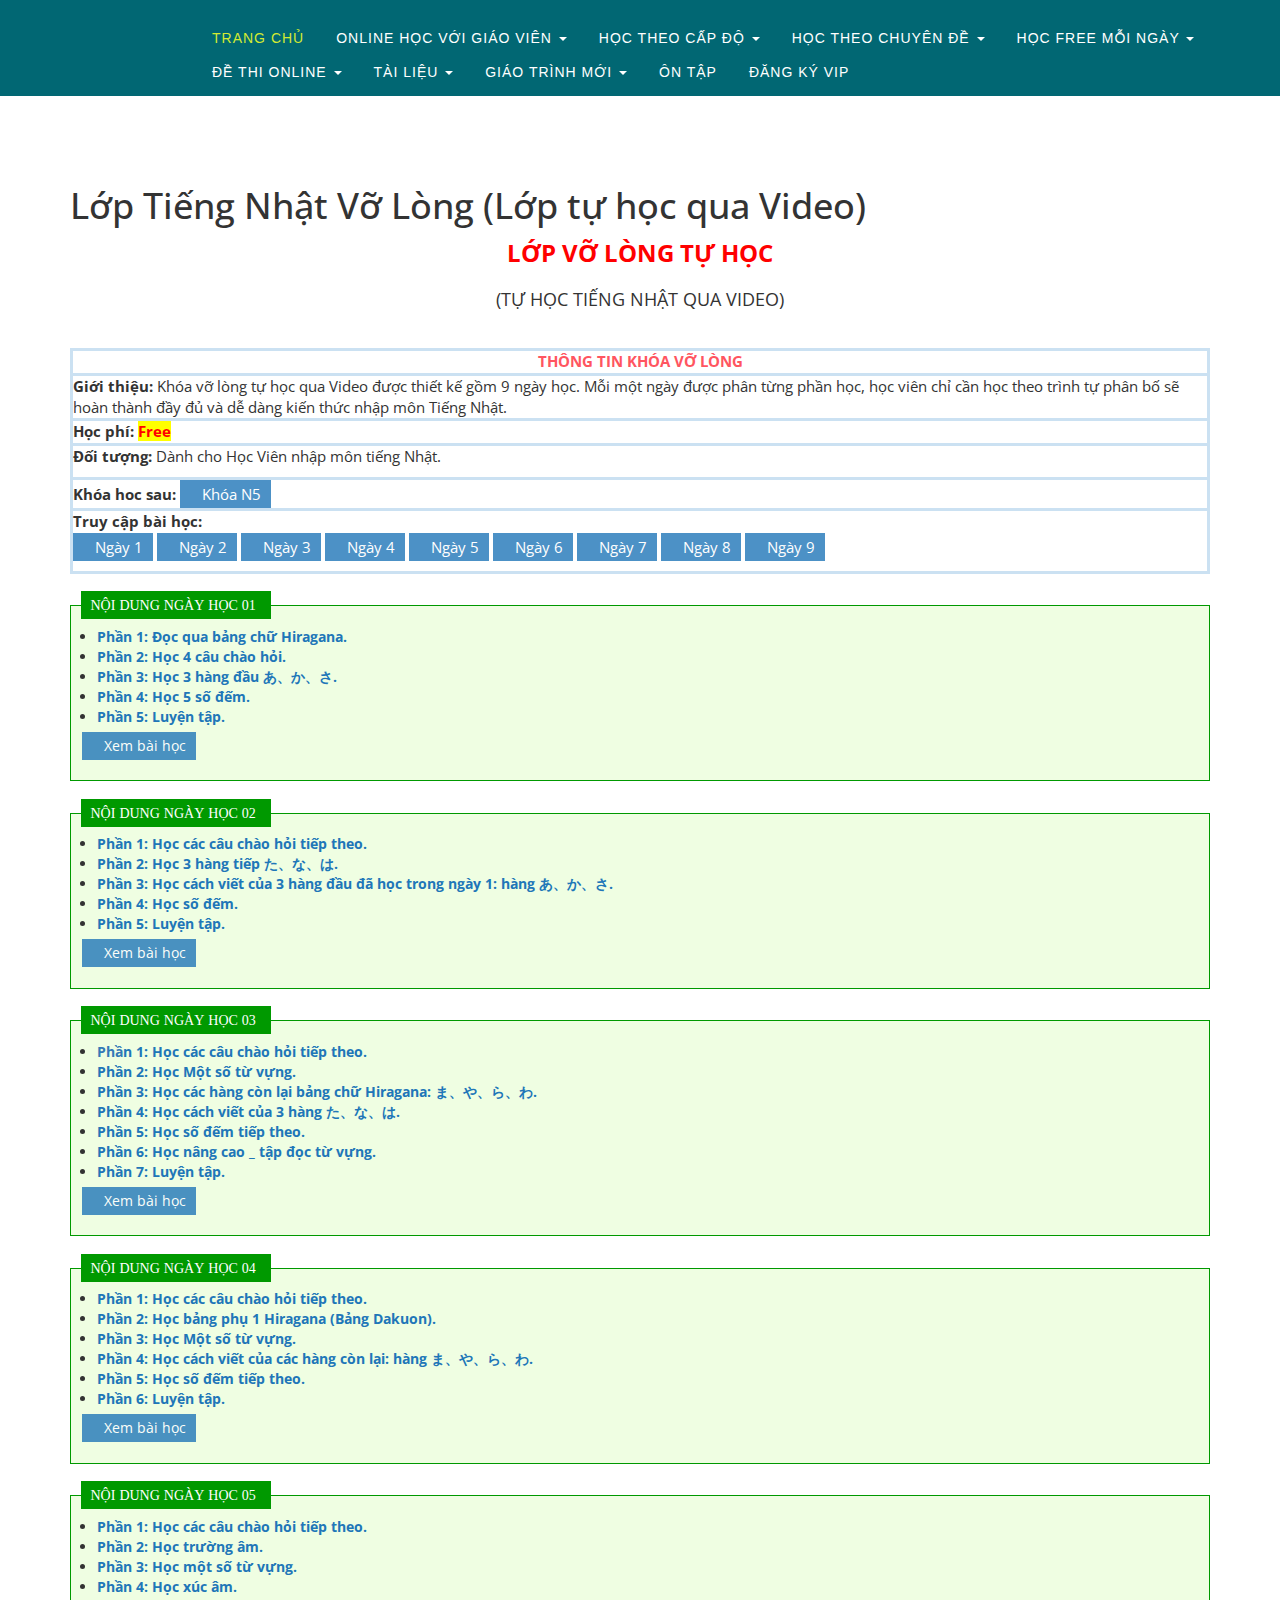
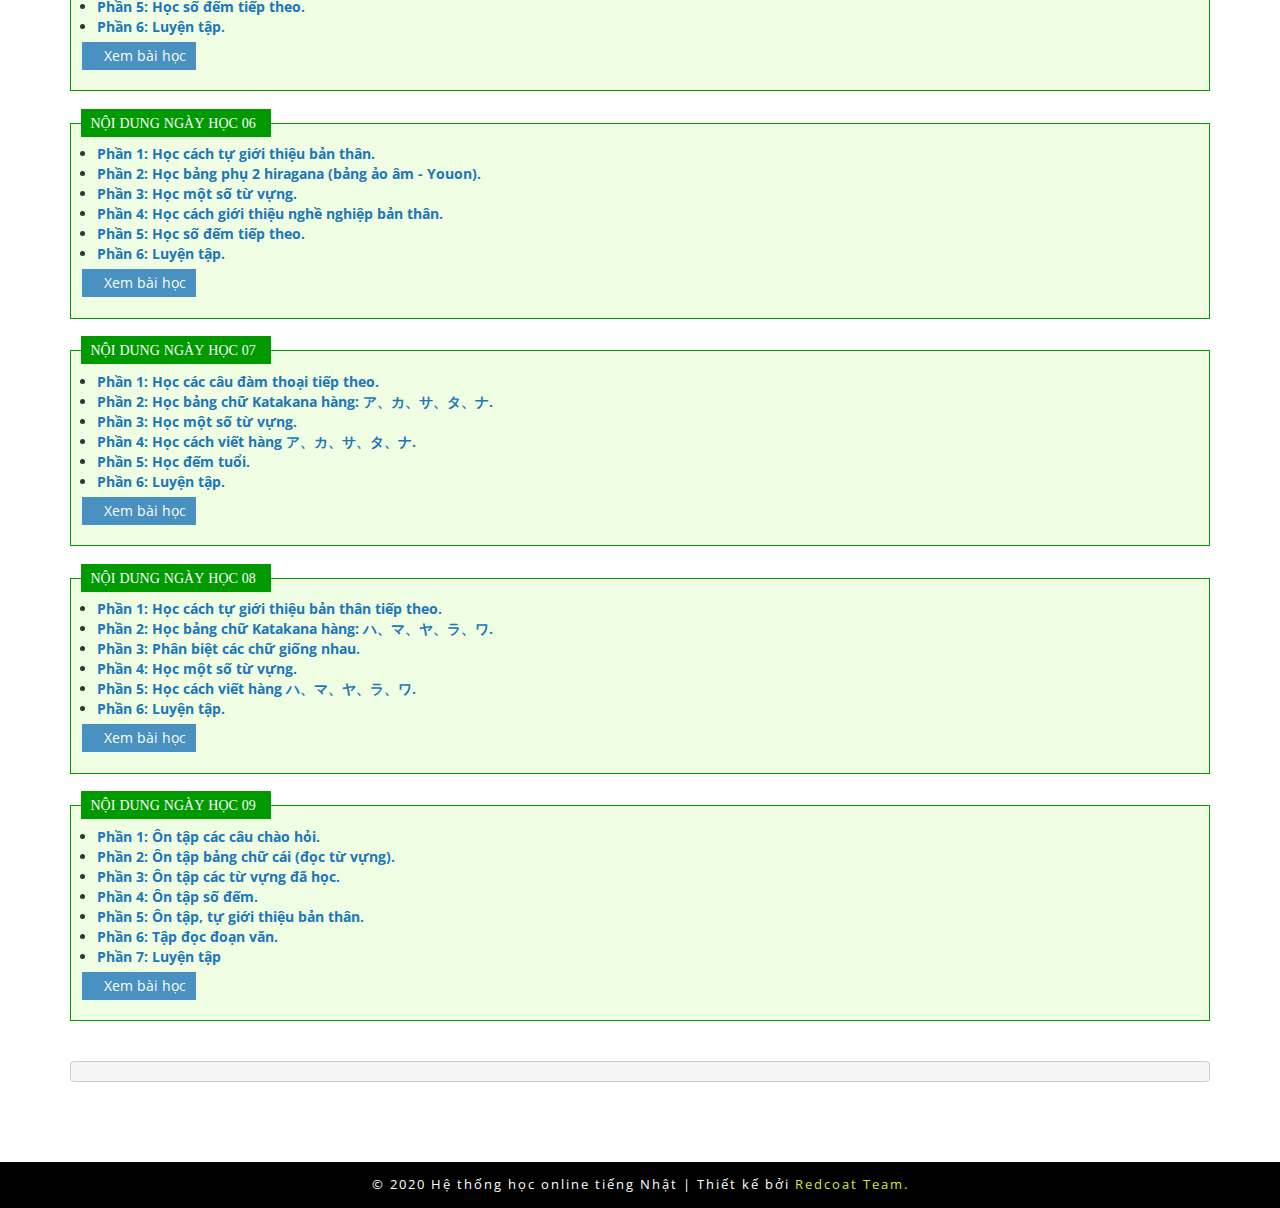
==== cap-do.html @ 09a227a4 "first update" ====
<!DOCTYPE html>
<html lang="en">
<head>
    <title>Website học tiếng nhật</title>
    <!-- Meta tag Keywords -->
    <meta name="viewport" content="width=device-width, initial-scale=1">
    <meta http-equiv="Content-Type" content="text/html; charset=utf-8" />
    <meta name="keywords" content="Enlightenment Responsive web template, Bootstrap Web Templates, Flat Web Templates, Android Compatible web template,
Smartphone Compatible web template, free webdesigns for Nokia, Samsung, LG, SonyEricsson, Motorola web design" />
    <script type="application/x-javascript"> addEventListener("load", function() { setTimeout(hideURLbar, 0); }, false);
    function hideURLbar(){ window.scrollTo(0,1); } </script>
    <!--// Meta tag Keywords -->
    <!-- css files -->
    <link href="css/bootstrap.min.css" rel="stylesheet" type="text/css" media="all">
    <link href="css/font-awesome.min.css" rel="stylesheet" type="text/css" media="all">
    <link href="css/simpleLightbox.css" rel="stylesheet" type="text/css" />
    <link href="css/style.css" rel="stylesheet" type="text/css" media="all">
    <!-- //css files -->
    <!-- js -->
    <script type="text/javascript" src="js/jquery-2.1.4.min.js"></script>
    <script type="text/javascript" src="js/bootstrap-3.1.1.min.js"></script>
    <!-- //js -->

    <!-- online-fonts -->
    <link href="//fonts.googleapis.com/css?family=Open+Sans+Condensed:300,300i,700" rel="stylesheet">
    <link href="//fonts.googleapis.com/css?family=Open+Sans:300,300i,400,400i,600,600i,700,700i,800,800i" rel="stylesheet">
    <!--// online-fonts -->
</head>
<body>
<!--header-banner-section-starts-here -->
<section class="header-banner">
    <div class="header">
        <nav class="navbar navbar-default">
            <!-- Collect the nav links, forms, and other content for toggling -->
            <div class="collapse navbar-collapse" id="bs-example-navbar-collapse-1">
                <nav>
                    <ul class="nav navbar-nav">
                        <li class="active">
                            <a data-toggle="dropdown" href="">Trang chủ</a>
                        </li>
                        <li>
                            <a data-toggle="dropdown" href="">Online học với giáo viên <span class="caret"></span></a>
                            <ul class="dropdown-menu">
                                <li><a href="hoc-online.html">Lớp N5 vơí giáo viên</a></li>
                                <li><a href="hoc-online.html">Lớp N4 vơí giáo viên</a></li>
                                <li><a href="hoc-online.html">Lớp N3 vơí giáo viên</a></li>
                                <li><a href="hoc-online.html">Lớp N2 vơí giáo viên</a></li>
                                <li><a href="hoc-online.html">Lớp N1 vơí giáo viên</a></li>
                            </ul>
                        </li>
                        <li>
                            <a data-toggle="dropdown" href="">Học theo cấp độ <span class="caret"></span></a>
                            <ul class="dropdown-menu">
                                <li><a href="cap-do.html">Cấp độ N5</a></li>
                                <li><a href="cap-do.html">Cấp độ N4</a></li>
                                <li><a href="cap-do.html">Cấp độ N3</a></li>
                                <li><a href="cap-do.html">Cấp độ N2</a></li>
                                <li><a href="cap-do.html">Cấp độ N1</a></li>
                            </ul>
                        </li>
                        <li>
                            <a data-toggle="dropdown" href="">Học theo chuyên đề <span class="caret"></span></a>
                            <ul class="dropdown-menu">
                                <li><a href="chuyen-de.html">Bộ cơ bản với Hán Tự 800</a></li>
                                <li><a href="chuyen-de.html">Hán tự N5</a></li>
                                <li><a href="chuyen-de.html">Hán tự N4</a></li>
                                <li><a href="chuyen-de.html">Hán tự N3</a></li>
                                <li><a href="chuyen-de.html">Hán tự N2</a></li>
                                <li><a href="chuyen-de.html">Hán tự N1</a></li>
                                <li><a href="chuyen-de.html">Hán tự nâng cao</a></li>
                            </ul>
                        </li>
                        <li>
                            <a data-toggle="dropdown" href="">Học free mỗi ngày <span class="caret"></span></a>
                            <ul class="dropdown-menu">
                                <li><a href="hoc-free.html">Giới thiệu</a></li>
                                <li><a href="hoc-free.html">30 phút Dokkai N3</a></li>
                                <li><a href="hoc-free.html">15 phút giải N4 mỗi ngày</a></li>
                            </ul>
                        </li>
                        <li>
                            <a data-toggle="dropdown" href="">Đề thi online <span class="caret"></span></a>
                            <ul class="dropdown-menu">
                                <li><a href="de-thi-online.html">Đề luyện N5</a></li>
                                <li><a href="de-thi-online.html">Đề luyện N4</a></li>
                                <li><a href="de-thi-online.html">Đề luyện N3</a></li>
                                <li><a href="de-thi-online.html">Đề luyện N2</a></li>
                                <li><a href="de-thi-online.html">Đề luyện N1</a></li>
                            </ul>
                        </li>
                        <li>
                            <a data-toggle="dropdown" href="">Tài liệu <span class="caret"></span></a>
                            <ul class="dropdown-menu">
                                <li><a href="tai-lieu.html">Tài liệu tiếng Nhật</a></li>
                                <li><a href="tai-lieu.html">Font tiếng Nhật</a></li>
                            </ul>
                        </li>
                        <li>
                            <a data-toggle="dropdown" href="">Giáo trình mới <span class="caret"></span></a>
                            <ul class="dropdown-menu">
                                <li><a href="giao-trinh.html">Giáo trình mới N1</a></li>
                                <li><a href="giao-trinh.html">Giáo trình mới N2</a></li>
                                <li><a href="giao-trinh.html">Giáo trình mới N0</a></li>
                            </ul>
                        </li>
                        <li>
                            <a data-toggle="dropdown" href="on-tap.html">Ôn tập</a>
                        </li>
                        <li>
                            <a data-toggle="dropdown" href="dang-ky-vip.html">Đăng ký VIP</a>
                        </li>
                    </ul>
                </nav>
            </div>
            <div class="clearfix"> </div>
        </nav>
    </div>
</section>
<!--//header-banner-section-end-here -->
<!--about-section-starts-here -->
<section class="about" id="about">
    <div class="container">
        <div id="main-content-wrap">
            <div id="main-content" class="clearfix full">
                <div id="lession-wrapper" style="min-height: 420px;" class="">
                    <a id="restore" title="Chế độ bình thường" href="javascript:;" class="arc-control txt">
                        <span class="fa icon-resize-small"></span>
                    </a>
                    <div id="lession-cotent" class="clearfix">
                        <h1 id="arc-title"><span class="dark-red">Lớp Tiếng Nhật Vỡ Lòng (Lớp tự học qua Video)</span><span class="small-hide"></span></h1><div id="testReview">
                    </div>
                        <div id="infoMsg" style=" padding-right:28px; width:130px">
                            <span></span>
                            <a href="javascript:;" class="x-icon closeBox" rel="infoMsg" id="newMsgClose"></a>
                        </div>
                        <div id="newsInner"><p style="text-align: center;"></p><p style="text-align: center;"><strong><span style="font-size: x-large; color: #ff0000;">LỚP VỠ LÒNG TỰ HỌC </span></strong></p><p style="text-align: center;"><span style="font-size: large;">(TỰ HỌC TIẾNG NHẬT QUA VIDEO)</span><strong><span style="font-size: x-large; color: #ff0000;"><br></span></strong></p><p style="text-align: center;"></p><div class="divider divider8"></div><p></p><p style="text-align: center;"></p><table class="khung-full" style="width: 100%; font-size: 15px;" border="0"><tbody><tr><td style="color: #ff5560; font-weight: bold; width: 150px; text-align: center;">THÔNG TIN KHÓA VỠ LÒNG<br></td></tr><tr><td><strong>Giới thiệu: </strong>Khóa vỡ lòng tự học qua Video được thiết kế gồm 9 ngày học. Mỗi một ngày được phân từng phần học, học viên chỉ cần học theo trình tự phân bố sẽ hoàn thành đầy đủ và dễ dàng kiến thức nhập môn Tiếng Nhật.<strong> </strong></td></tr><tr><td><strong>Học phí: <span style="background-color: #ffff00; color: #ff0000;">Free</span></strong></td></tr><tr><td><p><strong>Đối tượng:</strong> Dành cho Học Viên nhập môn tiếng Nhật.</p></td></tr><tr><td><strong>Khóa hoc sau: </strong><a class="button button3 mo-tai-cho" href="50minnanewbai51danhsachmaunguphap-bai01-25n5.html"><span class="fa icon-book"></span>&nbsp;&nbsp;&nbsp;Khóa N5</a></td></tr><tr><td><strong>Truy cập bài học: </strong><p><a class="button button3 mo-tai-cho" href="volongngay01.html/0"><span class="fa icon-folder-open"></span>&nbsp;&nbsp;&nbsp;Ngày 1</a> <a class="button button3 mo-tai-cho" href="volongngay02.html/0"><span class="fa icon-folder-open"></span>&nbsp;&nbsp;&nbsp;Ngày 2</a> <a class="button button3 mo-tai-cho" href="volongngay03.html/0"><span class="fa icon-folder-open"></span>&nbsp;&nbsp;&nbsp;Ngày 3</a> <a class="button button3 mo-tai-cho" href="volongngay04.html/0"><span class="fa icon-folder-open"></span>&nbsp;&nbsp;&nbsp;Ngày 4</a> <a class="button button3 mo-tai-cho" href="volongngay05.html/0"><span class="fa icon-folder-open"></span>&nbsp;&nbsp;&nbsp;Ngày 5</a> <a class="button button3 mo-tai-cho" href="volongngay06.html/0"><span class="fa icon-folder-open"></span>&nbsp;&nbsp;&nbsp;Ngày 6</a> <a class="button button3 mo-tai-cho" href="volongngay07.html/0"><span class="fa icon-folder-open"></span>&nbsp;&nbsp;&nbsp;Ngày 7</a> <a class="button button3 mo-tai-cho" href="volongngay08.html/0"><span class="fa icon-folder-open"></span>&nbsp;&nbsp;&nbsp;Ngày 8</a> <a class="button button3 mo-tai-cho" href="volongngay09.html/0"><span class="fa icon-folder-open"></span>&nbsp;&nbsp;&nbsp;Ngày 9</a></p></td></tr></tbody></table><p></p><p></p><div class="khung-wrapper xanh" style="clear:both"><div class="khung-title"><span class="fa icon-book">NỘI DUNG NGÀY HỌC 01</span></div><div class="khung-content"><p></p><ul class="bullet6"><li><span style="color: #2076b8;"><strong>Phần 1: Đọc qua bảng chữ Hiragana.</strong></span></li><li><span style="color: #2076b8;"><strong>Phần 2: Học 4 câu chào hỏi.</strong></span></li><li><span style="color: #2076b8;"><strong>Phần 3: Học 3 hàng đầu あ、か、さ.</strong></span></li><li><span style="color: #2076b8;"><strong>Phần 4: Học 5 số đếm.</strong></span></li><li><span style="color: #2076b8;"><strong>Phần 5: Luyện tập.</strong></span></li></ul><p><a class="button button3 mo-tai-cho" href="volongngay01.html/0"><span class="fa icon-book"></span>&nbsp;&nbsp;&nbsp;Xem bài học</a></p><p></p></div></div><p></p><p></p><div class="khung-wrapper xanh" style="clear:both"><div class="khung-title"><span class="fa icon-book">NỘI DUNG NGÀY HỌC 02</span></div><div class="khung-content"><p></p><ul class="bullet6"><li><span style="color: #2076b8;"><strong>Phần 1: Học các câu chào hỏi tiếp theo.</strong></span></li><li><span style="color: #2076b8;"><strong>Phần 2: Học 3 hàng tiếp た、な、は.</strong></span></li><li><span style="color: #2076b8;"><strong>Phần 3: Học cách viết của 3 hàng đầu đã học trong ngày 1: hàng あ、か、さ.</strong></span></li><li><span style="color: #2076b8;"><strong>Phần 4: Học số đếm.</strong></span></li><li><span style="color: #2076b8;"><strong>Phần 5: Luyện tập.</strong></span></li></ul><p><a class="button button3 mo-tai-cho" href="volongngay02.html/0"><span class="fa icon-book"></span>&nbsp;&nbsp;&nbsp;Xem bài học</a></p><p></p></div></div><p></p><p></p><div class="khung-wrapper xanh" style="clear:both"><div class="khung-title"><span class="fa icon-book">NỘI DUNG NGÀY HỌC 03</span></div><div class="khung-content"><p></p><ul class="bullet6"><li><span style="color: #2076b8;"><strong><a title="Ngày 3_ Phần 1_Học 1 số câu đàm thoại tiếp theo." href="../ngay-3-phan-1hoc-1-so-cau-dam-thoai-tiep-theo.html" target="_blank">Phầ</a>n 1: Học các câu chào hỏi tiếp theo.</strong></span></li><li><span style="color: #2076b8;"><strong>Phần 2: Học Một số từ vựng.</strong></span></li><li><span style="color: #2076b8;"><strong>Phần 3: Học các hàng còn lại bảng chữ Hiragana: ま、や、ら、わ.</strong></span></li><li><span style="color: #2076b8;"><strong>Phần 4: Học cách viết của 3 hàng た、な、は.</strong></span></li><li><span style="color: #2076b8;"><strong>Phần 5: Học số đếm tiếp theo.</strong></span></li><li><span style="color: #2076b8;"><strong>Phần 6: Học nâng cao _ tập đọc từ vựng.</strong></span></li><li><span style="color: #2076b8;"><strong>Phần 7: Luyện tập.</strong></span></li></ul><p><a class="button button3 mo-tai-cho" href="volongngay03.html/0"><span class="fa icon-book"></span>&nbsp;&nbsp;&nbsp;Xem bài học</a></p><p></p></div></div><p></p><p></p><div class="khung-wrapper xanh" style="clear:both"><div class="khung-title"><span class="fa icon-book">NỘI DUNG NGÀY HỌC 04</span></div><div class="khung-content"><p></p><ul class="bullet6"><li><span style="color: #2076b8;"><strong>Phần 1: Học các câu chào hỏi tiếp theo.</strong></span></li><li><span style="color: #2076b8;"><strong>Phần 2: Học bảng phụ 1 Hiragana (Bảng Dakuon).</strong></span></li><li><span style="color: #2076b8;"><strong>Phần 3: Học Một số từ vựng.</strong></span></li><li><span style="color: #2076b8;"><strong>Phần 4: Học cách viết của các hàng còn lại: hàng ま、や、ら、わ.</strong></span></li><li><span style="color: #2076b8;"><strong>Phần 5: Học số đếm tiếp theo.</strong></span></li><li><span style="color: #2076b8;"><strong>Phần 6: Luyện tập.</strong></span></li></ul><p><a class="button button3 mo-tai-cho" href="volongngay04.html/0"><span class="fa icon-book"></span>&nbsp;&nbsp;&nbsp;Xem bài học</a></p><p></p></div></div><p></p><p></p><div class="khung-wrapper xanh" style="clear:both"><div class="khung-title"><span class="fa icon-book">NỘI DUNG NGÀY HỌC 05</span></div><div class="khung-content"><p></p><ul class="bullet6"><li><span style="color: #2076b8;"><strong>Phần 1: Học các câu chào hỏi tiếp theo.</strong></span></li><li><span style="color: #2076b8;"><strong>Phần 2: Học trường âm.</strong></span></li><li><span style="color: #2076b8;"><strong>Phần 3: Học một số từ vựng.</strong></span></li><li><span style="color: #2076b8;"><strong>Phần 4: Học xúc âm.</strong></span></li><li><span style="color: #2076b8;"><strong>Phần 5: Học số đếm tiếp theo.</strong></span></li><li><span style="color: #2076b8;"><strong>Phần 6: Luyện tập.</strong></span></li></ul><p><a class="button button3 mo-tai-cho" href="volongngay05.html/0"><span class="fa icon-book"></span>&nbsp;&nbsp;&nbsp;Xem bài học</a></p><p></p></div></div><p></p><p></p><div class="khung-wrapper xanh" style="clear:both"><div class="khung-title"><span class="fa icon-book">NỘI DUNG NGÀY HỌC 06</span></div><div class="khung-content"><p></p><ul class="bullet6"><li><span style="color: #2076b8;"><strong>Phần 1: Học cách tự giới thiệu bản thân.</strong></span></li><li><span style="color: #2076b8;"><strong>Phần 2: Học bảng phụ 2 hiragana (bảng ảo âm - Youon).</strong></span></li><li><span style="color: #2076b8;"><strong>Phần 3: Học một số từ vựng.</strong></span></li><li><span style="color: #2076b8;"><strong>Phần 4: Học cách giới thiệu nghề nghiệp bản thân.</strong></span></li><li><span style="color: #2076b8;"><strong>Phần 5: Học số đếm tiếp theo.</strong></span></li><li><span style="color: #2076b8;"><strong>Phần 6: Luyện tập.</strong></span></li></ul><p><a class="button button3 mo-tai-cho" href="volongngay06.html/0"><span class="fa icon-book"></span>&nbsp;&nbsp;&nbsp;Xem bài học</a></p><p></p></div></div><p></p><p></p><div class="khung-wrapper xanh" style="clear:both"><div class="khung-title"><span class="fa icon-book">NỘI DUNG NGÀY HỌC 07</span></div><div class="khung-content"><p></p><ul class="bullet6"><li><span style="color: #2076b8;"><strong>Phần 1: Học các câu đàm thoại tiếp theo.</strong></span></li><li><span style="color: #2076b8;"><strong>Phần 2: Học bảng chữ Katakana hàng: ア、カ、サ、タ、ナ.</strong></span></li><li><span style="color: #2076b8;"><strong>Phần 3: Học một số từ vựng.</strong></span></li><li><span style="color: #2076b8;"><strong>Phần 4: Học cách viết hàng ア、カ、サ、タ、ナ.</strong></span></li><li><span style="color: #2076b8;"><strong>Phần 5: Học đếm tuổi.</strong></span></li><li><span style="color: #2076b8;"><strong>Phần 6: Luyện tập.</strong></span></li></ul><p><a class="button button3 mo-tai-cho" href="volongngay07.html/0"><span class="fa icon-book"></span>&nbsp;&nbsp;&nbsp;Xem bài học</a></p><p></p></div></div><p></p><p></p><div class="khung-wrapper xanh" style="clear:both"><div class="khung-title"><span class="fa icon-book">NỘI DUNG NGÀY HỌC 08</span></div><div class="khung-content"><p></p><ul class="bullet6"><li><span style="color: #2076b8;"><strong>Phần 1: Học cách tự giới thiệu bản thân tiếp theo.</strong></span></li><li><span style="color: #2076b8;"><strong>Phần 2: Học bảng chữ Katakana hàng: ハ、マ、ヤ、ラ、ワ.</strong></span></li><li><span style="color: #2076b8;"><strong>Phần 3: Phân biệt các chữ giống nhau.</strong></span></li><li><span style="color: #2076b8;"><strong>Phần 4: Học một số từ vựng.</strong></span></li><li><span style="color: #2076b8;"><strong>Phần 5: Học cách viết hàng ハ、マ、ヤ、ラ、ワ.</strong></span></li><li><span style="color: #2076b8;"><strong>Phần 6: Luyện tập.</strong></span></li></ul><p><a class="button button3 mo-tai-cho" href="volongngay08.html/0"><span class="fa icon-book"></span>&nbsp;&nbsp;&nbsp;Xem bài học</a></p><p></p></div></div><p></p><p></p><div class="khung-wrapper xanh" style="clear:both"><div class="khung-title"><span class="fa icon-book">NỘI DUNG NGÀY HỌC 09</span></div><div class="khung-content"><p></p><ul class="bullet6"><li><span style="color: #2076b8;"><strong>Phần 1: Ôn tập các câu chào hỏi.</strong></span></li><li><span style="color: #2076b8;"><strong>Phần 2: Ôn tập bảng chữ cái (đọc từ vựng).</strong></span></li><li><span style="color: #2076b8;"><strong>Phần 3: Ôn tập các từ vựng đã học.</strong></span></li><li><span style="color: #2076b8;"><strong>Phần 4: Ôn tập số đếm.</strong></span></li><li><span style="color: #2076b8;"><strong>Phần 5: Ôn tập, tự giới thiệu bản thân.</strong></span></li><li><span style="color: #2076b8;"><strong>Phần 6: Tập đọc đoạn văn.</strong></span></li><li><span style="color: #2076b8;"><strong>Phần 7: Luyện tập</strong></span></li></ul><p><a class="button button3 mo-tai-cho" href="volongngay09.html/0"><span class="fa icon-book"></span>&nbsp;&nbsp;&nbsp;Xem bài học</a></p><p></p></div></div><p></p><p></p><p></p><p style="text-align: center;"></p><p><strong> </strong></p><p></p><p style="text-align: left;"></p><div class="divider divider1"></div><p></p><p style="text-align: left;"></p><table border="0" style="width: 100%; min-height: 30px; font-size: 22px; font-weight: bold; color: #F25757; background-color: #ffffff;"></table>
                        <pre></pre>
            </div>
            </div>
        </div>
        </div>
    </div>
    </div>
</section>
<!--//about-section-end-here -->

<!--contacts-section-end-here -->
<footer class="copy-right-grids">
    <div class="container">
        <div class="copy-left">
            <p class="footer-gd">© 2020 Hệ thống học online tiếng Nhật | Thiết kế bởi <a href="https://w3layouts.com/" target="_blank">Redcoat Team.</a></p>
        </div>
    </div>
</footer>
<!-- start-smoth-scrolling -->
<script type="text/javascript" src="js/move-top.js"></script>
<script type="text/javascript" src="js/easing.js"></script>
<script type="text/javascript">
    jQuery(document).ready(function($) {
        $(".scroll").click(function(event){
            event.preventDefault();
            $('html,body').animate({scrollTop:$(this.hash).offset().top},1000);
        });
    });
</script>
<!-- start-smoth-scrolling -->
<!-- Slide-To-Top JavaScript (No-Need-To-Change) -->
<script type="text/javascript">
    $(document).ready(function() {
        var defaults = {
            containerID: 'toTop', // fading element id
            containerHoverID: 'toTopHover', // fading element hover id
            scrollSpeed: 100,
            easingType: 'linear'
        };
    });
</script>
<a href="#" id="toTop" style="display: block;"> <span id="toTopHover" style="opacity: 0;"> </span></a>
<!-- //Slide-To-Top JavaScript -->
<!-- jarallax scrolling -->
<script src="js/jarallax.js"></script>
<script src="js/SmoothScroll.min.js"></script>
<script type="text/javascript">
    /* init Jarallax */
    $('.jarallax').jarallax({
        speed: 0.5,
        imgWidth: 1366,
        imgHeight: 768
    })
</script>
<!-- //jarallax scrolling -->
<!-- smooth scrolling -->
<script type="text/javascript">
    $(document).ready(function() {
        /*
            var defaults = {
            containerID: 'toTop', // fading element id
            containerHoverID: 'toTopHover', // fading element hover id
            scrollSpeed: 1200,
            easingType: 'linear'
            };
        */
        $().UItoTop({ easingType: 'easeOutQuart' });
    });
</script>
<!-- //smooth scrolling -->
<style lang="scss" scoped>
    .divider8 {
        background-image: url(../images/layout/dividers/8.png);
        height: 14px;
    }
    .khung-base, .khung-full, .khung-hoithoai, .khung-listhantu, .khungHanTu, .khungHanTu6C, .khungNote2C, .khungTuVung6C, .khunghantu_thugon, .td_ht1, .td_ht2 {
        border-width: 1px 1px 0 0;
        margin-bottom: 15px;
    }
    .khung-base, .khung-base td, .khung-full, .khung-full td, .khung-full th, .khung-hoithoai, .khung-hoithoai td, .khung-listhantu, .khung-listhantu td, .khung-ngang, .khung-ngang td, .khungHanTu, .khungHanTu td, .khungHanTu6C, .khungHanTu6C td, .khungNote2C, .khungNote2C td, .khungNote2C th, .khungTuVung6C, .khungTuVung6C td, .khunghantu_thugon, .khunghantu_thugon td, .td_ht1, .td_ht1 td, .td_ht2, .td_ht2 td, .td_ht2 th, khung2 th {
        border-color: #cbe1f2;
        border-style: solid;
    }
    .button.button3 {
        opacity: .8;
    }
    .button {
        height: 28px;
        line-height: 28px;
        display: inline-block;
        padding: 0 10px;
        background: #2076b8;
        color: #fff;
    }
    table {
        border-spacing: 0;
        border-collapse: collapse;
    }
    tbody {
        display: table-row-group;
        vertical-align: middle;
        border-color: inherit;
    }
    .khung-wrapper.xanh .khung-title {
        background: #090;
    }
    .khung-title {
        background: #444;
        color: #fff;
        position: absolute;
        left: .75em;
        top: -1em;
        height: 2em;
        line-height: 2em;
        padding: 0 10px;
        padding-right: 15px;
        font-weight: 700;
        display: block;
    }
    .khung-wrapper {
        position: relative;
        display: block;
    }
    .khung-wrapper.xanh .khung-content {
        border-color: #090;
        background: #effee2;
    }
    .khung-content {
        padding: .75em;
        border: .075em solid #666;
        margin-top: 2.25em;
        display: block;
    }

    .khung-content ul {
        margin: 5px 0;
        padding: 0;
        padding-left: 15px;
    }
    #lession-wrapper {
        /*border: 1px solid #2076b8;*/
    }
</style>
</body>
</html>
---- css/simpleLightbox.css ----
.slbOverlay, .slbWrapOuter, .slbWrap {
  position: fixed;
  top: 0;
  right: 0;
  bottom: 0;
  left: 0;
}

.slbOverlay {
  overflow: hidden;
  z-index: 2000;
  background-color: #000;
  opacity: 0.7;
  filter: alpha(opacity=70);
  -webkit-animation: slbOverlay 0.5s;
  -moz-animation: slbOverlay 0.5s;
  animation: slbOverlay 0.5s;
}

.slbWrapOuter {
  overflow-x: hidden;
  overflow-y: auto;
  z-index: 2010;
}

.slbWrap {
  position: absolute;
  text-align: center;
}
.slbWrap:before {
  content: "";
  display: inline-block;
  height: 100%;
  vertical-align: middle;
}

.slbContentOuter {
  position: relative;
  display: inline-block;
  vertical-align: middle;
  margin: 0px auto;
  padding: 0 1em;
  box-sizing: border-box;
  z-index: 2020;
  text-align: left;
  max-width: 100%;
}
.slbContentEl .slbContentOuter {
  padding: 5em 1em;
}

.slbContent {
  position: relative;
}
.slbContentEl .slbContent {
  -webkit-animation: slbEnter 0.3s;
  -moz-animation: slbEnter 0.3s;
  animation: slbEnter 0.3s;
  background-color: #fff;
  box-shadow: 0 0.2em 1em rgba(0, 0, 0, 0.4);
}

.slbImageWrap {
  -webkit-animation: slbEnter 0.3s;
  -moz-animation: slbEnter 0.3s;
  animation: slbEnter 0.3s;
  position: relative;
}
.slbImageWrap:after {
  content: "";
  position: absolute;
  left: 0;
  right: 0;
  top: 3em;
  bottom: 3em;
  display: block;
  z-index: -1;
  box-shadow: 0 0.2em 1em rgba(0, 0, 0, 0.6);
}

.slbImage {
  width: auto;
  max-width: 100%;
  height: auto;
  display: block;
  line-height: 0;
  box-sizing: border-box;
  padding: 3em 0;
  margin: 0 auto;
}

.slbCaption {
  font-size: 1.4em;
  position: absolute;
  left: 0;
  right: 0;
  top: 100%;
  margin-top: -1.07143em;
  line-height: 1.4;
  color: #fff;
  text-align: center;
}

.slbCloseBtn, .slbArrow {
  margin: 0;
  padding: 0;
  border: 0;
  cursor: pointer;
  background: none;
}
.slbCloseBtn::-moz-focus-inner, .slbArrow::-moz-focus-inner {
  padding: 0;
  border: 0;
}
.slbCloseBtn:hover, .slbArrow:hover {
  opacity: 0.5;
}
.slbCloseBtn:active, .slbArrow:active {
  opacity: 0.8;
}

.slbCloseBtn {
  font-size: 3em;
  width: 1.66667em;
  height: 1.66667em;
  line-height: 1.66667em;
  position: fixed;
  right: 0;
  top: 0;
  color: #fff;
  color: rgba(255, 255, 255, 0.7);
  text-align: center;
}
.slbContentEl .slbCloseBtn {
  position: absolute;
  right: -0.33333em;
  top: 0em;
}

.slbLoading {
  font-size: 1.4em;
  color: #fff;
  color: rgba(255, 255, 255, 0.9);
}

.slbArrows {
  position: fixed;
  top: 50%;
  left: 0;
  right: 0;
}

.slbArrow {
  position: absolute;
  top: 50%;
  margin-top: -5em;
  width: 5em;
  height: 10em;
  opacity: 0.7;
  text-indent: -999em;
  overflow: hidden;
}
.slbArrow:before {
  content: "";
  position: absolute;
  top: 50%;
  left: 50%;
  margin: -0.8em 0 0 -0.8em;
  border: 0.8em solid transparent;
}
.slbArrow.next {
  right: 0;
}
.slbArrow.next:before {
  border-left-color: #fff;
}
.slbArrow.prev {
  left: 0;
}
.slbArrow.prev:before {
  border-right-color: #fff;
}

.slbIframeCont {
  width: 80em;
  height: 0;
  overflow: hidden;
  padding-top: 56.25%;
}

.slbIframe {
  position: absolute;
  top: 0;
  left: 0;
  width: 100%;
  height: 100%;
  box-shadow: 0 0.2em 1em rgba(0, 0, 0, 0.6);
  background: #000;
}

@-webkit-keyframes slbOverlay {
  from {
    opacity: 0;
  }
  to {
    opacity: 0.7;
  }
}
@-moz-keyframes slbOverlay {
  from {
    opacity: 0;
  }
  to {
    opacity: 0.7;
  }
}
@keyframes slbOverlay {
  from {
    opacity: 0;
  }
  to {
    opacity: 0.7;
  }
}
@-webkit-keyframes slbEnter {
  from {
    opacity: 0.5;
    -webkit-transform: translate3d(0, -1em, 0);
  }
  to {
    opacity: 1;
    -webkit-transform: translate3d(0, 0, 0);
  }
}
@-moz-keyframes slbEnter {
  from {
    opacity: 0.5;
    -moz-transform: translate3d(0, -1em, 0);
  }
  to {
    opacity: 1;
    -moz-transform: translate3d(0, 0, 0);
  }
}
@keyframes slbEnter {
  from {
    opacity: 0.5;
    -webkit-transform: translate3d(0, -1em, 0);
    -moz-transform: translate3d(0, -1em, 0);
    -ms-transform: translate3d(0, -1em, 0);
    -o-transform: translate3d(0, -1em, 0);
    transform: translate3d(0, -1em, 0);
  }
  to {
    opacity: 1;
    -webkit-transform: translate3d(0, 0, 0);
    -moz-transform: translate3d(0, 0, 0);
    -ms-transform: translate3d(0, 0, 0);
    -o-transform: translate3d(0, 0, 0);
    transform: translate3d(0, 0, 0);
  }
}
@media (max-width: 640px){
	.slbCaption {
		font-size: 1.2em;
	}
}
---- css/style.css ----
/*--
Author: W3layouts
Author URL: http://w3layouts.com
License: Creative Commons Attribution 3.0 Unported
License URL: http://creativecommons.org/licenses/by/3.0/
--*/
/*--header--*/
h1,h2,h3,h4,h5,h6{
	margin:0;
	font-family: 'Open Sans Condensed', sans-serif;
}
body {
	font-family: 'Open Sans', sans-serif;
}
ul ,ol {
	 padding:0;
}
img {
	width:100%;
	height:100%;
}
.header-banner {
	background:#016773;
	    position: relative;
}
/*-- header --*/
/*-- nav --*/
.header {
    padding: 1em 0;
}
.navbar-default {
    background: none;
    border: none;
}
.navbar {
    margin-bottom: 0;
    padding: 0em 0 0;
}
.navbar-brand {
    padding: 0;
    font-size: 1em;
    line-height: 45px;
    text-transform: capitalize;
   
    font-family: 'Open Sans', sans-serif;
}
.navbar-brand span {
    color: #d2ea32;
    display: inline-block;
}
.navbar-default .navbar-brand,.navbar-default .navbar-brand:hover, .navbar-default .navbar-brand:focus {
    color:#fff;
}
.navbar-default .navbar-nav > .active > a, .navbar-default .navbar-nav > .active > a:hover, .navbar-default .navbar-nav > .active > a:focus {
    color:#d2ea32;
    background: none;
}
.navbar-nav > li > a {
	padding:14px 16px 0;
    text-transform: uppercase;
}
.navbar-default .navbar-nav > li > a {
    color:#fff;
	    letter-spacing: 1px;
}
.navbar-collapse {
    padding: 0;
    border-top: none;
    box-shadow: none;
}
.navbar-default .navbar-collapse, .navbar-default .navbar-form {
    border: none;
}
.navbar-right {
    float: none !important;
    margin-right: 0;
    margin-left: 0em;
}
.navbar-nav {
	margin:0 0 0 14em;
}
.navbar-default .navbar-nav > li > a:hover, .navbar-default .navbar-nav > li > a:focus {
    color:#d2ea32;
}
.nav > li > a,.agile_short_dropdown li a {
	font-family: 'Varela Round', sans-serif;
}
.w3_agile_login{
	float:right;
}
.w3_agile_login a i {
    color: #fff;
    font-size: 1.5em;
    margin-top: 0.5em;
}
.navbar-default .navbar-nav > .open > a, .navbar-default .navbar-nav > .open > a:hover, .navbar-default .navbar-nav > .open > a:focus {
    color: #fff;
    background-color: transparent;
}
.navbar-default .navbar-nav > .active.open > a{
	color: #d2ea32;
}
/* Effect 13: three circles */
.cl-effect-13 ul li a {
	-webkit-transition: color 0.3s;
	-moz-transition: color 0.3s;
	transition: color 0.3s;
}
.cl-effect-13 ul li a::before {
	position: absolute;
	top:75%;
	left: 50%;
	color: transparent;
	content: '.';
	text-shadow: 0 0 transparent;
	font-size:2em;
	-webkit-transition: text-shadow 0.3s, color 0.3s;
	-moz-transition: text-shadow 0.3s, color 0.3s;
	transition: text-shadow 0.3s, color 0.3s;
	-webkit-transform: translateX(-50%);
	-moz-transform: translateX(-50%);
	transform: translateX(-50%);
}
.cl-effect-13 ul li a:hover::before,
.cl-effect-13 ul li a:focus::before,ul.nav.navbar-nav li.active a::before{
	color: #fff;
	text-shadow: 10px 0 #fff, -10px 0 #fff;
}
/*-- //nav --*/
/*--search--*/
.search{
	display: inline-block;
    position: absolute;
    top: 0%;
    right: 0;
}
label.icon-search {
    color: #fff;
    cursor: pointer;
    margin: 8px 0 0 0;
    font-size: 1.5em;
}
.search_form{
  position:absolute;
  z-index:9999;
  right:0;
  top:15px;
  overflow: hidden;
  width: 20px;
  height:0px;
  background:#b1c51f;
  transition: height 0.2s ease-out 0.5s , top 0.2s ease-out 0.5s, padding 0.2s ease-out 0.5s, width 0.3s ease-out 0.2s;
  -webkit-transition: height 0.2s ease-out 0.5s , top 0.2s ease-out 0.5s, padding 0.2s ease-out 0.5s, width 0.3s ease-out 0.2s;
}
.search_form form{
/*-- w3layouts --*/
  opacity:0;
   transition:all 0.3s ease-out;
  -webkit-transition:all 0.3s ease-out;
}
.search_form input[type='text']{
	width: 443px;
    padding: 10px;
    outline: none;
    font-size: 14px;
    color:#212121;
    border: 1px solid #999;
    background: none;
}
.search_form input[type='submit']{
	width:32px;
	height:32px;
	outline:none;
	border:none;
	background: url(../images/search.png)no-repeat 0px 10px;
	display:inline-block;
}
.search_box{
  visibility: hidden;
}
.search_box:checked~.search_form{
    width: 500px;
    height: 70px;
    padding: 10px;
    top: 44px;
	transition: height 0.2s ease-out, top 0.2s ease-out, padding 0.2s ease-out, 0.3s width ease-out 0.2s;
	-webkit-transition: height 0.2s ease-out, top 0.2s ease-out, padding 0.2s ease-out, 0.3s width ease-out 0.2s;
}
.search_box:checked~.search_form form{
  opacity:1;
  transition:0.3s all ease-out 0.5s;
  -webkit-transition:0.3s all ease-out 0.5s;
}
label.icon-search span {
    top: 0.5em;
}
span.glyphicon.glyphicon-search:hover {
    transform: rotateY(360deg);
	-webkit-transform: rotateY(360deg);
  -o-transform: rotateY(360deg);
  -ms-transform: rotateY(360deg);
    transition: .5s all;
	-webkit-transition: .5s all;
  -o-transition: .5s all;
  -ms-transition: .5s all;
    color: #08daa2;
}
/*--//search--*/
/*--slide show--*/
.slideshow {
  width: 100%;
  height: 51em;
  position: relative;
  overflow: hidden;
}

.slideshow__contentWrap {
  width: 500px;
  position: absolute;
  left: 50%;
  top: 50%;
  transform: translate(-50%, -50%);
    -webkit-transform:translate(-50%, -50%);
  -o-transform:translate(-50%, -50%);
  -ms-transform:translate(-50%, -50%);
  z-index: 2;
  text-align: center;
}
.slideshow__container {
  display: block;
  list-style: none;
  position: relative;
  white-space: nowrap;
  height: 100%;
  width: 100%;
  padding: 0;
  margin: 0;
  font-size: 0;
}

.slideshow__item {
  display: inline-block;
  position: relative;
  width: 100%;
  height: 100%;
}

.slideshow__image {
  display: block;
  position: relative;
  height: auto;
  width: 100%;
  background-size: contain;
}

.slideshow__slidein {
  height: 100px;
  width: 350px;
  display: block;
  position: absolute;
  background-color: #000;
  top: 50%;
  transform: translateY(-50%);
  -webkit-transform:translateY(-50%);
  -o-transform:translateY(-50%);
  -ms-transform:translateY(-50%);
  margin: 0;
  overflow: hidden;
}

.slideshow__slidein img {
  display: block;
  position: absolute;
  top: 50%;
  transform: translateY(-50%);
  -webkit-transform:translateY(-50%);
  -o-transform:translateY(-50%);
  -ms-transform:translateY(-50%);
}
.slideshow__forward .slideshow__slidein {
  right: -350px;
  z-index: 2;
}

.slideshow__forward .slideshow__slidein .slideTitle {
  font-size: 1.5em;
  color: #fff;
  font-family: "Century Gothic", sans-serif;
  font-weight: 100;
  margin: 0;
  padding-left: 1em;
  position: relative;
  top: 50%;
  transform: translateY(-50%);
   -webkit-transform:translateY(-50%);
  -o-transform:translateY(-50%);
  -ms-transform:translateY(-50%);
  z-index: 11;
  margin-right: 300px;
  text-align: right;
}

.slideshow__forward .slideshow__block {
  position: absolute;
  display: block;
  top: 50%;
  transform: translateY(-50%);
   -webkit-transform:translateY(-50%);
  -o-transform:translateY(-50%);
  -ms-transform:translateY(-50%);
  height: 100px;
  width: 80px;
  right: 270px;
  opacity: 0;
  background-color: #fff;
  z-index: 2;
}

.slideshow__back .slideshow__slidein {
  left: -350px;
  z-index: 2;
}

.slideshow__back .slideshow__slidein .slideTitle {
  font-size: 1.5em;
  color: #fff;
  font-family: "Century Gothic", sans-serif;
  font-weight: 100;
  margin: 0;
  padding-right: 1em;
  float: right;
  position: relative;
  top: 50%;
  transform: translateY(-50%);
    -webkit-transform:translateY(-50%);
  -o-transform:translateY(-50%);
  -ms-transform:translateY(-50%);
  z-index: 11;
  margin-left: 300px;
  text-align: right;
}

.slideshow__back .slideshow__block {
  position: absolute;
  display: block;
  top: 50%;
  transform: translateY(-50%);
    -webkit-transform:translateY(-50%);
  -o-transform:translateY(-50%);
  -ms-transform:translateY(-50%);
  height: 100px;
  width: 80px;
  left: 270px;
  opacity: 0;
  background-color: #fff;
  z-index: 2;
}

.slideshow .close {
  width: 25px;
  height: 25px;
  position: relative;
  display: block;
  opacity: 0;
  transition: opacity .25s ease-in-out;
  top: 50%;
  transform: translateY(-50%);
    -webkit-transform:translateY(-50%);
  -o-transform:translateY(-50%);
  -ms-transform:translateY(-50%);
  margin-left: auto;
  margin-right: auto;
      left: -37%;
}

.slideshow .slideshow__block:hover .close { opacity: 1; }

.slideshow__prev, .slideshow__next {
  width: 3em;
  z-index: 1;
}

.slideshow__prev svg, .slideshow__next svg {
  display: block;
  width: 100%;
  height: 100%;
}

.slideshow__prev {
  position: absolute;
  left: 5em;
  top: 50%;
  transform: translateY(-50%);
    -webkit-transform:translateY(-50%);
  -o-transform:translateY(-50%);
  -ms-transform:translateY(-50%);
  cursor: pointer;
  z-index: 1;
}

.slideshow__prev .circle { opacity: 0; }

.slideshow__next {
  position: absolute;
  right: 5em;
  top: 50%;
  transform: translateY(-50%);
    -webkit-transform:translateY(-50%);
  -o-transform:translateY(-50%);
  -ms-transform:translateY(-50%);
  cursor: pointer;
  z-index: 1;
}

.slideshow__next .circle { opacity: 0; }
g#prevBtn {
    stroke: #fff;
}
g.Btn {
    stroke: #fff;
}
/*--//slide show--*/
.slider-text {
    position: absolute;
    top: 48%;
    left: 26%;
    width: 50%;
    text-align: center;
}
.slider-text h3 {
    text-transform: uppercase;
    color: #ffffff;
    font-size: 2.8em;
    letter-spacing: 5px;
}
.slider-text p{
    font-size: 0.9em;
    line-height: 2.3em;
    color: rgba(255, 255, 255, 0.8);
    margin: 2em 0 0 0;
    letter-spacing: 5px;
    text-transform: uppercase;
}
/*--bottom show--*/
.agile-grids {
    position: relative;
}
.agile-grids {
    position: absolute;
    width: 70%;
    margin: 0 auto;
    left: 15%;
    bottom: 0%;
}
.left-grid {
	background: rgba(10, 10, 10, 0.50);
	 transition: 0.5s all;
    -webkit-transition: 0.5s all;
    -o-transition: 0.5s all;
    -moz-transition: 0.5s all;
    -ms-transition: 0.5s all;
}
.left-grid:hover {
	background: rgba(10, 10, 10, 0.20);
}
.left-grid {
	padding: 1em 0;
}
.w3l-lt h4 {
    font-size: 3em;
    color: #d2ea32;
}
.w3l-lt span {
    font-size: 1em;
    color: #d2ea32;
    margin: 0 0 0 13px;
}
.w3l-lt h5 a{
    font-size: 1.5em;
    color: #d2ea32;
	text-transform:capitalize;
	text-decoration:none;
	letter-spacing: 2px;
	transition: 0.5s all;
    -webkit-transition: 0.5s all;
    -o-transition: 0.5s all;
    -moz-transition: 0.5s all;
    -ms-transition: 0.5s all;
}
.w3l-lt h5 a:hover{
    color: #ffffff;
}
.w3l-lt p {
    font-size: 0.9em;
    color: #ddd;
	line-height:1.8em;
    margin: 1em 0 0 0;
	letter-spacing: 2px;
}
/*--//banner--*/
/*--about--*/
.about,.services,.gallery,.events,.team,.newsletter,.contact {
    padding: 5em 0;
}
.about-top-grid ,.abt-btm-grid{
    padding: 0;
}
.about-top-text{
	padding:1em;
	text-align:center;
}
.about-top-text h3{
	font-size:3em;
	color:#016773;
	text-transform:capitalize;
	letter-spacing: 2px;
}
.about-top-text p{
	font-size:0.9em;
	color:#212121;
	line-height:2.2em;
	margin: 1em 0 0 0;
	letter-spacing: 2px;
    word-spacing: 2px;
}

.w3ls-ma {
	position: relative;
}
.layer {
	position: absolute;
	bottom: 100%;
	left: 0;
	right: 0;
	background-color: rgba(3, 51, 107, 0.4);
	overflow: hidden;
	width: 100%;
	height:0;
	transition: .5s ease;
	-webkit-transition: 0.5s all;
    -o-transition: 0.5s all;
    -moz-transition: 0.5s all;
    -ms-transition: 0.5s all;
}
.w3ls-ma:hover .layer{
  bottom: 0;
  height: 100%;
}

/*--//about--*/
/*--service--*/
.jarallax {
    position: relative;
    background-size: cover;
    background-repeat: no-repeat;
    background-position: 50% 50%;
}
.services{

	background: url(../images/srbg.jpg) no-repeat 0px 0px;
	background-size:cover;
}
.service-grids,.agile-event-grids,.team-agileits-grids {
    margin-top: 4em;
}
.services h3,.gallery h3,.events h3,.team h3{
	font-size:3em;
	text-transform:capitalize;
	color:#212121;
	letter-spacing: 3px;
}
.services h3{
	color:#ffffff;
}
.wthree-left-grid {
    padding-left: 0;
}
.wthree-right-grid {
    padding-right: 0;
}
.w3l-lt-text p {
	font-size: 0.9em;
    line-height: 2em;
    color: #ffffff;
    text-align: right;
    letter-spacing: 2px;
}
.w3l-text p {
    font-size: 0.9em;
    line-height: 2em;
    color: #ffffff;
	letter-spacing: 2px;
}
.w3l-lt-text,.w3l-text{
	margin:0 0 3em 0;
}
.w3ls-m {
    margin: 0 0 0 0;
}
.line-lt {
    width: 50%;
    height: 3px;
    background: #d2ea32;
    float: right;
}
.line-rt {
    width: 50%;
    height: 3px;
    background: #d2ea32;
}
.service-icon {
    font-size: 2em;
	color:#ffffff;
	transition: .5s ease;
	-webkit-transition: 0.5s all;
    -o-transition: 0.5s all;
    -moz-transition: 0.5s all;
    -ms-transition: 0.5s all;
}
.service-icon:hover {
    color:#d2ea32;
	font-size: 3em;
  
}
/*--//service--*/
/*-- gallery --*/
.w3ls_gallery_grids{
	padding-top:1em;
}
.agile_gallery_grid{
	margin-top:2em;
}
.agile_gallery_grid1{
    position: relative;
}
.w3layouts_gallery_grid1_pos{
	background: rgba(0, 33, 71, 0.78);
    bottom: 45px;
    left: 45px;
    opacity: 0;
    padding:1em;
    position: absolute;
    right: 45px;
    text-align: center;
    top: 45px;
    visibility: hidden;
	width: 77%;
    -webkit-transform: scaleX(-1);
    transform: scaleX(-1);
	-moz-transform: scaleX(-1);
	-o-transform: scaleX(-1);
	-ms-transform: scaleX(-1);
    -webkit-transition: all 0.8s ease;
    transition: all 0.8s ease;
}
.w3layouts_gallery_grid1_pos h3{
    font-size: 2em;
    letter-spacing: 2px;
    margin: 0.5em 0 .5em;
    padding-bottom: .5em;
    position: relative;
    text-transform: uppercase;
    color: #ffffff;
}
.w3layouts_gallery_grid1_pos h3:after {
    background: #d2ea32;
    bottom: 0;
    content: '';
    height: 2px;
    left: 40%;
    position: absolute;
    width: 50px;
}
.w3layouts_gallery_grid1_pos p{
	color:#ddd;
	line-height:2em;
	letter-spacing: 2px;
}
.agile_gallery_grid:hover .w3layouts_gallery_grid1_pos{
    opacity: 1;
    visibility: visible;
    -webkit-transform: scaleX(1);
    transform: scaleX(1);
	-moz-transform: scaleX(1);
	-o-transform: scaleX(1);
	-ms-transform: scaleX(1);
}
/*-- //gallery --*/
/*--team--*/
.team {
    background:url(../images/tbg.jpg)no-repeat 0px 0px;
	background-size:cover;
}
.team h3{
	color:#ffffff;
}
.team-grid{
	padding:1em 0;
    transition: 0.5s all;
    -webkit-transition: 0.5s all;
    -moz-transition: 0.5s all;
    -o-transition: 0.5s all;
    -ms-transition: 0.5s all;
    border: 2px solid rgba(12, 12, 12, 0.0);
}
.team-grid:hover {
    border:2px solid #d2ea32;
}
.team-text h5 {
    font-size: 2em;
    color: #ffffff;
    text-transform: capitalize;
	letter-spacing: 2px;
}
.team-text h6{
    font-size: 0.9em;
    color: #ffffff;
    text-transform: capitalize;
    margin: 1em 0;
	letter-spacing: 2px;
}
/*--social-icons--*/
.social-icons ul {
    padding: 1em 0 0 0;
}
.social-icons ul li{
	list-style-type:none;
	display:inline-block;
}
.social-icons ul li:nth-child(2) {
    margin: 0 0.3em;
}
.social-icons ul li a i {
    color: #fff;
    font-size: 1.3em;
    line-height: 1.5em;
    text-align: center;
	 transition: 0.5s all;
    -webkit-transition: 0.5s all;
    -moz-transition: 0.5s all;
    -o-transition: 0.5s all;
    -ms-transition: 0.5s all;
}
.social-icons ul li a i.f1:hover {
	color:	#3b5998;
}
.social-icons ul li a i.f2:hover {
	color:	#00aced;
}
.social-icons ul li a i.f3:hover {
	color:	#F44336;
}
.agile-navhead {
    background: rgba(10, 10, 10, 0.88);
	text-align: center;
	margin: 1em 0 0 0;
}
/*--//social-icons--*/
/*--//team--*/
/*-- Modal style starts here --*/
.modal-title {
	font-size: 1em;
    text-transform:uppercase;
	font-weight:600;
	text-align:center;
	letter-spacing:10px;
	color: #01343a;
}	
.modal-img img{
	width:100%;
}	
.modal-body p {
    margin: 2em 0 0 0;
    font-size: 1em;
    line-height: 1.8em;
    color: #212121;
    letter-spacing: 2px;
    text-align: center;
}
/*-- //Modal style end here --*/
/*--events--*/
.events {
    background:#ffffff;
}
.events h3{
	color:#016773;
}
.event-top-grid {
    background: url(../images/e1.jpg)no-repeat 0px 0px;
    background-size: cover;
    min-height: 24em;
    padding: 2em 0;
	margin: 0 0 2em 0;
}
.top-left {
    float: right;
    background: rgba(0, 33, 71, 0.71);
    position: relative;
	padding: 2em;
}
.w3ls-date {
    position: absolute;
    background: #d2ea32;
    padding: 0.5em 1em;
	top: 15%;
    left: -6%;
	text-align: center;
}
.w3ls-date h5 {
    font-size: 1.5em;
    color: #016773;
}
.w3ls-date h6 {
    font-size: 0.9em;
    color: #016773;
}
.w3ls-text h3 {
    font-size: 2em;
    color: #d2ea32;
    text-transform: capitalize;
	margin: 0 0 1em 0;
}
.w3ls-text p {
    font-size: 0.9em;
    line-height: 2em;
    color: #ffffff;
    margin: 2em 0;
    letter-spacing: 2px;
}
.w3ls-text a {
    font-size: 0.9em;
    padding: 0.5em 1em;
    background: #016773;
    color: #ffffff;
	    display: inline-block;

    text-decoration: none;
	letter-spacing: 2px;
    text-transform: uppercase;
    border: 2px solid #016773;
    border-radius: 0;
    -moz-border-radius: 0;
    -webkit-border-radius: 0;
    transition: 0.5s all;
    -webkit-transition: 0.5s all;
    -moz-transition: 0.5s all;
    -o-transition: 0.5s all;
    -ms-transition: 0.5s all;
}
.w3ls-text a:hover {
    border: 2px solid #d2ea32;
    background: none;
    color: #d2ea32;
}
.w3ls-text a:focus {
    border: 2px solid #016773;
    background: #016773;
}
.w3ls-text h3 a {
	color: #d2ea32;
	background: none;
	border: none;
	letter-spacing: 2px;
}
.w3ls-text h3 a:hover {
    border: none;
    background: none;
    color: #ffffff;
}
.w3ls-text h3 a:focus {
    border: none;
    background: none;
}
.w3l-date h5 {
    font-size: 0.9em;
    color: #ffffff;
}
.btm1-w3ls {
    background: url(../images/e2.jpg)no-repeat 0px 0px;
    background-size: cover;
    padding: 2em; 
}
.btm2-w3ls {
    background: url(../images/e3.jpg)no-repeat 0px 0px;
    background-size: cover;
    padding: 2em;
}
.btm3-w3ls {
    background: url(../images/e4.jpg)no-repeat 0px 0px;
    background-size: cover;
    padding: 2em; 
}
.w3l-event{
	padding-left:0;
}
.w3ls-event{
	padding-right:0;
}
/*--//events--*/

/*--subscribe--*/
.newsletter {
    background: #d2ea32;
}
.w3ls-news-rt h4{
    font-size: 2.5em;
    color: #016773;
    text-transform: capitalize;
    letter-spacing: 2px;
}
.w3ls-news-rt p {
    font-size: 0.9em;
    line-height: 2em;
    color: #212121;
    margin: 2em 0;
    letter-spacing: 2px;
}
.news-w3l form input.user {
    width: 100%;
    padding: 1em;
    outline: none;
    font-size: 0.9em;
    color: #000!important;
    letter-spacing: 1px;
    border: 1px solid #e3e3e3;
}
.news-w3l form input[type="submit"] {
    border: none;
    font-size: 0.9em;
    text-transform: uppercase;
    padding: 1em;
	margin:2em 0 0 0;
    color: #d2ea32;
    background: #016773;
	letter-spacing: 2px;
    border: 2px solid #016773;
    font-weight: 600;
    outline: none;
    width: 25%;
    transition: 0.5s all ease;
    -webkit-transition: 0.5s all ease;
    -moz-transition: 0.5s all ease;
    -o-transition: 0.5s all ease;
    -ms-transition: 0.5s all ease;
}
.news-w3l form input[type="submit"]:hover {
    background: none;
    border: 2px solid #212121;
    color: #212121;
}
/*--//subscribe--*/
/*--contact--*/
.contact{
	background:#ffffff;
	padding-bottom:0;
}
.information h6,.agile-contact h6{
    font-size: 2.5em;
    color: #016773;
    text-transform: capitalize;
    letter-spacing: 2px;
}

.agile-inf {
	list-style-type:none;
}
.agile-inf li {
    font-size: 0.9em;
    margin: 2em 0;
    color: #0c253b;
    letter-spacing: 1px;
}
.agile-inf li i{
	margin:0 1em 0 0;
}
a.w3ls-a{
	color: #0c253b;
    text-decoration: none;
    transition: 0.5s all;
    -webkit-transition: 0.5s all;
    -moz-transition: 0.5s all;
    -o-transition: 0.5s all;
    -ms-transition: 0.5s all;
}
a.w3ls-a:hover{
	color: #a3ccff;
}
.contact-form input[type="text"],.contact-form input[type="email"],.contact-form input[type="tel"] {
    width: 100%;
    font-size: 0.9em;
    outline: none;
    background: none;
    color: #212121;
    border: none;
    border-bottom: 2px solid #016773;
    padding: 0.5em 1em;
    margin: 1.5em 0 0em;
	text-transform:capitalize;
	letter-spacing:1px;
}
.contact-form textarea {
	width:100%;
	height:7em;
	outline:none;
	resize:none;
	background:none;
    border: none;
    border-bottom: 2px solid #016773;
	font-size:0.9em;
	color:#212121;
	padding:0.5em 1em;
	margin: 1.5em 0 0 0;
	letter-spacing:2px;
	line-height:2em;
}
.contact-form input[type="submit"]{
	font-size:0.9em;
	margin:2em 0 ;
	outline:none;
	background:#d2ea32;
	color:#016773;
	border:2px solid #d2ea32;
	padding:0.5em 2em;
	 transition: 0.5s all;
    -webkit-transition: 0.5s all;
    -moz-transition: 0.5s all;
    -o-transition: 0.5s all;
    -ms-transition: 0.5s all;
    letter-spacing: 2px;
}
.contact-form input[type="submit"]:hover{
	background:none;
	border:2px solid #a3ccff;
	color:#a3ccff;
}
.google-map iframe {
    width: 100%;
    height: 25em;
	border:none;
	margin-bottom: -5px;
}
/*--//contact--*/
/*--footer--*/
.copy-right-grids {
    padding: 1em 0;
    text-align: center;
    background: #000000;
}
.footer-gd {
    color: #ffffff;
    font-size:0.9em;
	margin-top: 0.4em;
    letter-spacing: 2px;
}
.copy-left p{
	margin:0;
}
.footer-gd a {
	color: #d2ea32;
	text-decoration:none;
	transition: 0.5s all ease;
	-webkit-transition: 0.5s all ease;
	-moz-transition: 0.5s all ease;
	-o-transition: 0.5s all ease;
	-ms-transition: 0.5s all ease;
}
.footer-gd a:hover{
	color:#a3ccff;
}
/*--top arrow--*/
#toTop {
    display: none;
    text-decoration: none;
    position: fixed;
    bottom: 20px;
    right: 2%;
    overflow: hidden;
    z-index: 999;
    width: 45px;
    height: 45px;
    border: none;
    text-indent: 100%;
	background: url(../images/arrow.png) no-repeat 0px 0px;
}
#toTopHover {
    width: 35px;
    height: 35px;
    display: block;
    overflow: hidden;
    float: right;
    opacity: 0;
    -moz-opacity: 0;
    filter: alpha(opacity=0);
}
/*--//top arrow--*/
/*--responsive starts here--*/
@media (max-width:1440px) {
	.slideshow {
		height: 63em;
	}
	.slider-text {
		left: 23%;
		width: 56%;
	}
}
@media (max-width:1366px) {
	.slideshow {
		height: 44em;
	}
	.slider-text {
		top: 46%;
		left: 21%;
		width: 60%;
	}
}
@media (max-width:1280px) {
	.slider-text {
		top: 47%;
		left: 19%;
		width: 62%;
	}
	.agile-grids {
    width: 75%;
	}
}
@media (max-width:1080px) {
	.navbar-nav > li > a {
		padding: 14px 10px 0;
	}
	.navbar-nav {
		margin: 0 0 0 6em;
	}
	.slider-text {
    left: 15%;
    width: 73%;
}
	.slideshow {
		height: 36em;
	}
	.agile-grids {
		width: 89%;
		left: 5%;
	}
	.about, .services, .gallery, .events, .team, .newsletter, .contact {
		padding: 4em 0;
	}
	.service-grids, .agile-event-grids, .team-agileits-grids {
		margin-top: 3em;
	}
	.w3layouts_gallery_grid1_pos {
		bottom: 18px;
		left: 33px;	
		right: 45px;		
		top: 30px;		
		width: 81%;		
	}
	.w3ls-text h3 {
		font-size: 1.6em;
	}
	.w3ls-text h3 a {
		letter-spacing: 1px;
	}
	.news-w3l form input[type="submit"] {
		width: 28%;
	}	
}
@media (max-width:1050px) {
	.slider-text h3 {
    letter-spacing: 3px;
}
.slider-text p {
    margin: 1em 0 0 0;
	    line-height: 2em;
}
}
@media (max-width:1024px) {
	.agile-grids {
		width: 90%;
		left: 5%;
	}
	.slider-text h3 {
		letter-spacing: 3px;
	}
	.slider-text {
		left: 14%;
		width: 73%;
	}
}
@media (max-width:991px) {
	h1 {
		font-size: 1em;
	}
	.navbar-brand {

		font-size: 1.6em;
	}
	.navbar-nav {
		margin: 0 0 0 1em;
	}
	.navbar-nav > li > a {
		padding: 14px 6px 0px;
	}
	.slider-text {
		top: 48%;
		left: 14%;
		width: 73%;
	}
	.w3layouts_gallery_grid1_pos h3 {
		margin: 3.5em 0 .5em;
	}
	.w3layouts_gallery_grid1_pos {
		bottom: 102px;
		left: 72px;
		right: 64px;
		top: 80px;
		width: 81%;
	}
	.w3layouts_gallery_grid1_pos h3:after {
		left: 45%;
	}
	.top-left {
		padding: 1em;
	}
	.w3ls-event {
		padding: 0;
		margin: 2em 0 0 0;
	}
	.agile-w3{
		padding-right: 0;
	}
	.news-w3l form input[type="submit"] {
		width: 36%;
	}
	.w3l-lt-text, .w3l-text {
    margin: 0px 0 2em 0;
}
.search {
    right: -66px;
}
.about, .services, .gallery, .events, .team, .newsletter, .contact {
    padding: 3em 0;
}
}
@media (max-width:900px) {
	.slider-text h3 {
		letter-spacing: 1px;
	}
	.search {
    right: -60px;
}
}
@media (max-width:800px) {
	.slideshow {
		height: 33em;
	}
	.slideshow__prev {
		left: 2em;
	}
	.slideshow__next {
		right: 2em;
	}
	.slider-text {
		left: 11%;
		width: 79%;
	}
	.slider-text h3 {
		font-size: 2.3em;
	}
	.slider-text p {
		margin: 1.5em 0 0 0;
		letter-spacing: 2px;
	}
	.agile-grids {
		width: 90%;
		left: 5%;
	}
	.w3l-lt h5 a {
		letter-spacing: 1px;
	}
}
@media (max-width:768px) {
	.slideshow__prev {
		left: 1em;
	}
	.slideshow__next {
		right: 1em;
	}
	.slideshow {
		height: 28em;
	}
	.slider-text {
		top: 42%;
		left: 10%;
		width: 80%;
	}
	.agile-grids {
    width: 100%;
    left: 0%;
}
	.about, .services, .gallery, .events, .team, .newsletter, .contact {
		padding: 3em 0;
	}
	.service-grids, .agile-event-grids, .team-agileits-grids {
		margin-top: 2em;
	}
	.navbar-nav > li > a {
    padding: 14px 5px 0px;
}
.search {
    right: 5px;
}
.w3l-lt h4 {
    font-size: 2em;
	}
}
@media (max-width:767px) {
		
	.navbar-toggle {
		margin: 0.5em 0 0;
	}

.navbar-default .navbar-collapse, .navbar-default .navbar-form {
    position: absolute;
    width: 100%;
    z-index: 999;
    background: #f3f3f3;
    padding: 0em 0;
    margin-top: 2em;
    z-index: 9999;
}
.navbar-default .navbar-toggle {
    right: 56px;
}
nav{
    background: #000;
}
.navbar-nav {
    text-align: center;
}
.nav>li {
    margin: 18px 0px;
}
.navbar-nav>li>a {
    line-height: 15px;
}
	.navbar-default .navbar-toggle .icon-bar {
		background-color: #d2ea32;
	}
.navbar-nav > li > a {
    padding: 9px 5px 0px;
}
	.navbar-default .navbar-toggle {
		border-color: #d2ea32;
	}

	.navbar-default .navbar-toggle:focus, .navbar-default .navbar-toggle:hover {
		background-color: #033d44;
	}
.slideshow__prev svg, .slideshow__next svg {
    display: block;
    width: 79%;
}
.w3l-lt-text, .w3l-text {
    margin: 0px 0 1.5em 0;
}
.team-text h5 {
    font-size: 1.7em;
}
.social-icons ul li a i {
    font-size: 1.1em;
}
.w3ls-date {
    top: 2%;
    left: 1%
}
.agile-w3,.w3l-event {
    padding: 0px;
}
.agile-w3{
margin-top: 33px;
}
.google-map iframe {
    height: 19em;
}
}
@media (max-width:736px) {
div#bs-example-navbar-collapse-1 {
		position: absolute;
		z-index: 999;
		width: 100%;
		background: rgb(1, 103, 115);
	}
.slider-text {
    top: 22%;
    left: 8%;
    width: 85%;
}
.left-grid {
	padding:.7em 0em;
    float:none;
    width: 100%;
}
	.wthree-right-grid {
		padding-right: 0;
		margin: 3em 0 0 0;
		padding: 0;
	}
	.about, .services, .gallery, .events, .team, .newsletter, .contact {
		padding: 2em 0;
	}
	.service-grids, .agile-event-grids, .team-agileits-grids {
		margin-top: 1em;
	}
	.top-left {
		width: 100%;
	}
		.agile-grids {
		position: inherit;
		bottom: 0%;
	}
	.w3l-event {
		padding: 0;
		margin: 0 0 2em 0;
	}
	.agile-w3 {
		padding: 0;
	}
	.slider-text h3 {
    font-size: 1.8em;
	letter-spacing:2px;
}
.w3l-lt p {
    line-height: 1.9em;
    margin: .5em 0 0 0;
}
.agile-grids {
    bottom: 22%;
}
.slider-text p {
    margin: 1em 0 0 0;
    letter-spacing: 1px;
}
.contact-form textarea {
    margin: 1em 0 0 0;
}
.google-map iframe {
    height: 18em;
}
.slider-text {
    top: 36%;
}
}
@media (max-width:667px) {
	.left-grid {
		width: 100%;
	}

	.w3layouts_gallery_grid1_pos {
		top: 50px;
	}
	.slider-text {
    top: 37%;
	}
	.slideshow__next ,.slideshow__prev{
    top: 50%;
}
}
@media (max-width:640px) {
	.slideshow {
		height: 20em;
	}
	.slider-text {
		top: 32%;
		left: 7%;
		width: 85%;
	}
	.w3layouts_gallery_grid1_pos h3 {
		margin: 2.5em 0 .5em;
	}
	.w3ls-text p {
    margin: 1em 0
	}
	.w3ls-text h3 {
    margin: 0 0 .5em 0;
}
}
@media (max-width:600px) {
	.slider-text h3 {
		font-size: 2em;
	}
.news-w3l form input.user {
    padding: .7em 1em
}
.news-w3l form input[type="submit"] {
    padding: .7em 0em;
    margin: 1em 0 0 0;
}
}
@media (max-width:568px) {

.slider-text {
    top: 31%;
    left: 4%;
    width: 92%;
}
	.slideshow__prev {
		top: 50%;
	}
	.slideshow__next {
		top:50%;
	}
	.w3layouts_gallery_grid1_pos h3 {
		margin: 1.5em 0 .5em;
	}
	.search_form input[type='text'] {
    padding: 7px;
	    width: 393px;
	}
	.search_box:checked~.search_form {
    width: 451px;
	}
	.slider-text h3 {
    font-size: 1.9em;
}
.about-top-text {
    padding: .9em;
}
.team-grid {
    width: 100%;
}
.team-text h5 {
    font-size: 2em;
}
.team-text h6 {
    font-size: 1.4em;
}
.social-icons ul li a i {
    font-size: 1.5em;
}
}
@media (max-width:480px) {
	.slider-text {
		top: 24%;
	}
	.slider-text h3 {
		font-size: 1.6em;
	}
	.slider-text p {
		margin: 1em 0 0 0;
		letter-spacing: 2px;
		line-height: 2em;
	}
	.w3layouts_gallery_grid1_pos {
		bottom: 36px;
		left: 33px;		
	}
	.search_box:checked~.search_form {
		width: 423px;
	}
	.search_form input[type='text'] {
		width: 91%;
	}
	.news-w3l form input[type="submit"] {
		width: 41%;
	}
	.contact-form input[type="text"],
	.contact-form input[type="email"],
	.contact-form input[type="tel"] {
    margin: 1em 0 0em;
	}
	.copy-left p {
    line-height: 23px;
}
}
@media(max-width:440px){
	.slider-text {
    width: 96%;
	    left: 2%;
}
.slider-text h3 {
    letter-spacing: 1px;
}	
.w3layouts_gallery_grid1_pos h3 {
    margin: 1em 0 .5em;
}
.slideshow {
    height: 18.1em;
}
.google-map iframe {
    height: 16em;
}
}
@media (max-width:414px) {
	.slideshow__forward .slideshow__block {
		position: absolute;
		display: block;
		top: 50%;
		transform: translateY(-50%);
		height: 72px;
		width: 72px;
		right: 111px !important;
		opacity: 0;
		background-color: #fff;
		z-index: 2;
	}
	.slideshow__slidein {
		height: 72px;
		width: 111px;
		display: block;
		position: absolute;
		background-color: #000;
		top: 50%;
		transform: translateY(-50%);
		margin: 0;
		overflow: hidden;
	}
	.slideshow__back .slideshow__block {
		position: absolute;
		display: block;
		top: 50%;
		transform: translateY(-50%);
		height: 72px;
		width: 80px;
		left: 111px!important;
		opacity: 0;
		background-color: #fff;
		z-index: 2;
	}
	.slideshow__back .slideshow__slidein .slideTitle {
		font-size: 1em;
	}
	.slideshow__forward .slideshow__slidein .slideTitle {
		font-size: 1em;
	}
	.slideshow__prev {
		left: 0em;
	}
	.slideshow__next {
		right: 0em;
	}
	.search_box:checked~.search_form {
		width: 375px;
	}
	.search_form input[type='text'] {
		width: 88%;
	}
	.w3l-lt-text, .w3l-text {
		width: 85%;
	}
	.service-icon.text-center {
		width: 15%;
	}
	.w3layouts_gallery_grid1_pos h3 {
		margin: 1em 0 .5em;
	}
	.w3layouts_gallery_grid1_pos {
		bottom: 18px;
		left: 33px;
		top: 32px;
	}
	.w3layouts_gallery_grid1_pos h3:after {
		left: 37%;
	}
	.news-w3l form input[type="submit"] {
		width: 46%;
	}
	.slideshow {
    height: 17em;
}
}
@media (max-width:384px) {
	.slideshow {
		height: 16em;
	}
	.search_box:checked~.search_form {
		width: 350px;
	}
	.search_form input[type='text'] {
		width: 89%;
	}
	.w3l-lt.w3ls-mk {
		width: 15%;
	}
	.w3l-lt.w3ls-mku {
		width: 85%;
	}
	.about-top-text h3 {
		font-size: 2.5em;
	}
	.services h3, .gallery h3, .events h3, .team h3 {
		font-size: 2.5em;
		letter-spacing: 2px;
	}
	.w3ls_gallery_grids {
		padding-top: 0em;
	}
	.w3ls-text p {
		margin: 1em 0;
	}
	.w3layouts_gallery_grid1_pos h3 {
		font-size: 2em;
	}
	.top-left h3,.btm2-w3ls h3,.btm1-w3ls h3,.btm3-w3ls h3  {
		font-size: 1.5em;
	}
	.news-w3l form input[type="submit"] {
		width: 51%;
	}
	.slider-text {
    top: 20%;
}
.slider-text h3 {
    line-height: 28px;
}
.team-text h6 {
    margin: .5em 0;
}
.social-icons ul {
     padding: 0em 0em 0em 0em; 
}
.social-icons ul li a i {
    font-size: 1.3em;
}
}
@media (max-width:375px) {
	.search_box:checked~.search_form {
		width: 340px;
	}
	.search_form input[type='text'] {
		width: 88%;
	}
	.slideshow {
		height: 15em;
	}
	
}
@media (max-width:320px) {
	.search_box:checked~.search_form {
		width: 285px;
	}
	.search_form input[type='text'] {
		width: 86%;
	}
	.slideshow__back .slideshow__block {
		position: absolute;
		display: block;
		top: 50%;
		transform: translateY(-50%);
		height: 72px;
		width: 80px;
		left: 89px!important;
		opacity: 0;
		background-color: #fff;
		z-index: 2;
	}
	.slideshow__slidein {
		height: 72px;
		width: 90px;
		display: block;
		position: absolute;
		background-color: #000;
		top: 50%;
		transform: translateY(-50%);
		margin: 0;
		overflow: hidden;
	}
	.slideshow__forward .slideshow__block {
		position: absolute;
		display: block;
		top: 50%;
		transform: translateY(-50%);
		height: 72px;
		width: 72px;
		right: 90px !important;
		opacity: 0;
		background-color: #fff;
		z-index: 2;
	}
	.slideshow {
		height: 13em;
	}
	.slider-text h3 {
		font-size: 1.5em;
	}
	.slider-text p {
		margin: .5em 0 0 0;
		letter-spacing: 1px;
		line-height: 1.8em;
	}
	.w3layouts_gallery_grid1_pos h3 {
		font-size: 1.5em;
	}
	.w3layouts_gallery_grid1_pos h3 {
		margin: 0em 0 .5em;
	}
	.w3layouts_gallery_grid1_pos h3:after {
		left: 34%;
	}
	.team-text h5 {
		font-size: 1.5em;
	}
	.social-icons ul {
		padding: 0;
	}
	.team-text h6 {
		margin: 0.5em 0;
	}
	.news-w3l form input[type="submit"] {
		width: 65%;
	}
	.slider-text {
    top: 18%;
}
.w3ls-news-rt h4 {
    font-size: 2.2em;
}
.w3ls-news-rt p {
    margin: 1em 0;
}
.agile-inf li {
margin: 1em 0;
}
.google-map iframe {
    height: 14em;
}
}
/*--responsive starts here--*/


/**
*************************************************** Custom CSS *********************************************************
 */

/***************************** define css class ************************* */

/**********************Define color text***************************/
.color-white {
    color: white;
}
.color-red {
    color: red;
}

/**********************Define background style***********************/
.background-2076b8 {
    background: #2076b8;
}

/**********************Define section style**************************/
.border-style-one {
    border: 3px solid #00000052;
}

.img-box-height-262 {
    height: 262px;
}

.img-box-hover {
    background: rgba(0, 33, 71, 0.78);
    bottom: 45px;
    left: 45px;
    opacity: 0;
    padding: 1em;
    position: absolute;
    right: 45px;
    text-align: center;
    top: 45px;
    width: 77%;
    -webkit-transition: all 0.8s ease;
    transition: all 0.8s ease;
}

.show-box {
    opacity: 1 !important;
    visibility: inherit !important;
    -webkit-transform: scaleX(1);
    transform: scaleX(1);
    -moz-transform: scaleX(1);
    -o-transform: scaleX(1);
    -ms-transform: scaleX(1);
}

.btn-show-hover {
    background: none;
    border: 2px solid #a3ccff;
    color: #a3ccff;
}

/*******************************Inspect more css for element*********************************/
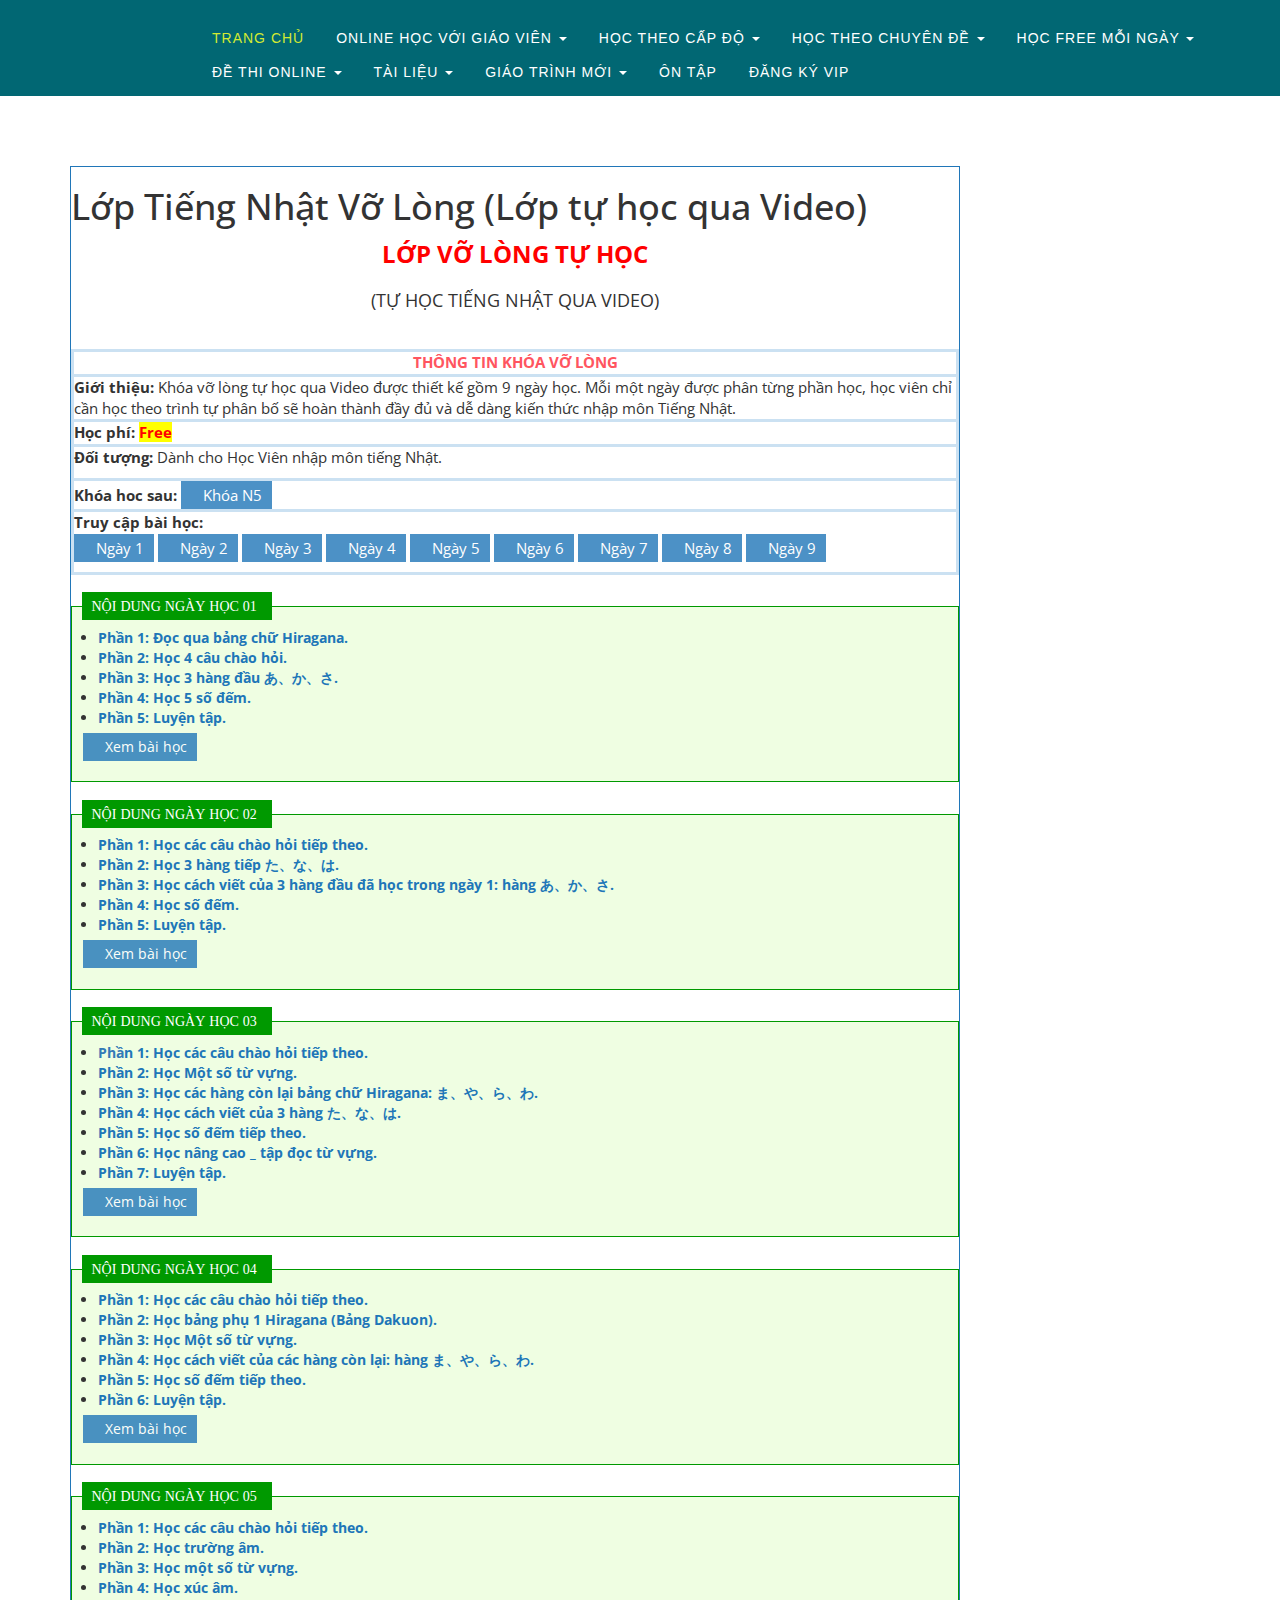
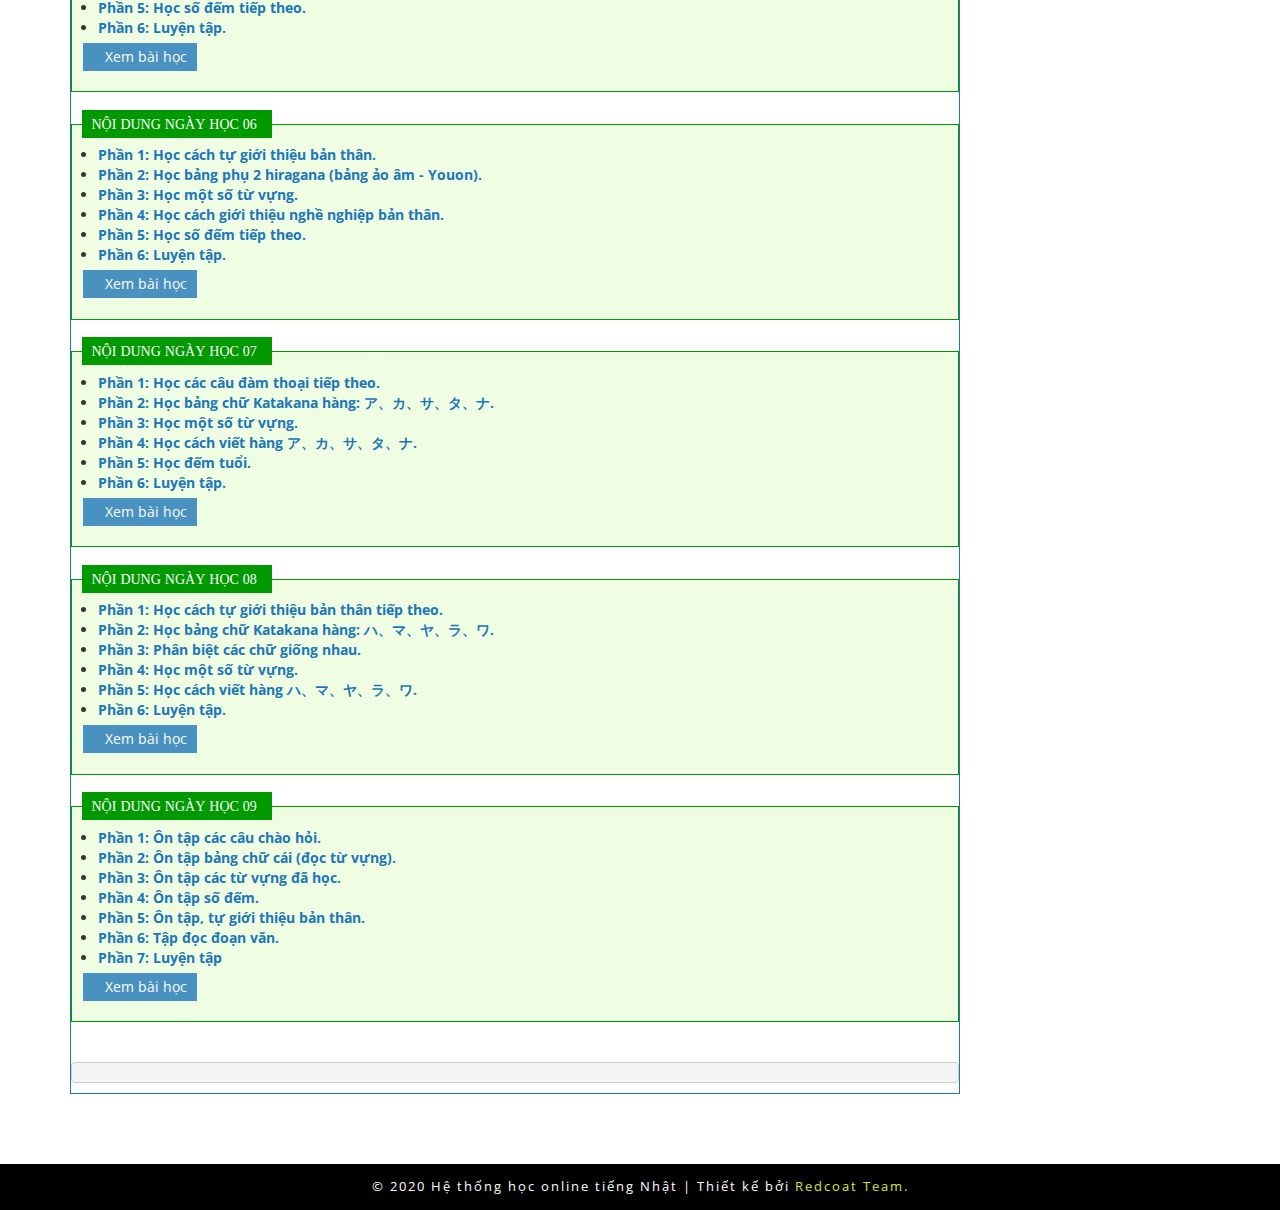
==== commit c221d59e: "update temp" ====
--- a/cap-do.html
+++ b/cap-do.html
@@ -36,7 +36,7 @@
                 <nav>
                     <ul class="nav navbar-nav">
                         <li class="active">
-                            <a data-toggle="dropdown" href="">Trang chủ</a>
+                            <a href="index.html">Trang chủ</a>
                         </li>
                         <li>
                             <a data-toggle="dropdown" href="">Online học với giáo viên <span class="caret"></span></a>
@@ -104,10 +104,10 @@
                             </ul>
                         </li>
                         <li>
-                            <a data-toggle="dropdown" href="on-tap.html">Ôn tập</a>
-                        </li>
-                        <li>
-                            <a data-toggle="dropdown" href="dang-ky-vip.html">Đăng ký VIP</a>
+                            <a href="on-tap.html">Ôn tập</a>
+                        </li>
+                        <li>
+                            <a href="dang-ky-vip.html">Đăng ký VIP</a>
                         </li>
                     </ul>
                 </nav>
--- a/css/style.css
+++ b/css/style.css
@@ -1886,4 +1886,10 @@
     color: #a3ccff;
 }
 
-/*******************************Inspect more css for element*********************************/+/*******************************Inspect more css for element*********************************/
+
+#lession-wrapper {
+    margin-right: 250px;
+    border: 1px solid #2076b8;
+    position: relative;
+}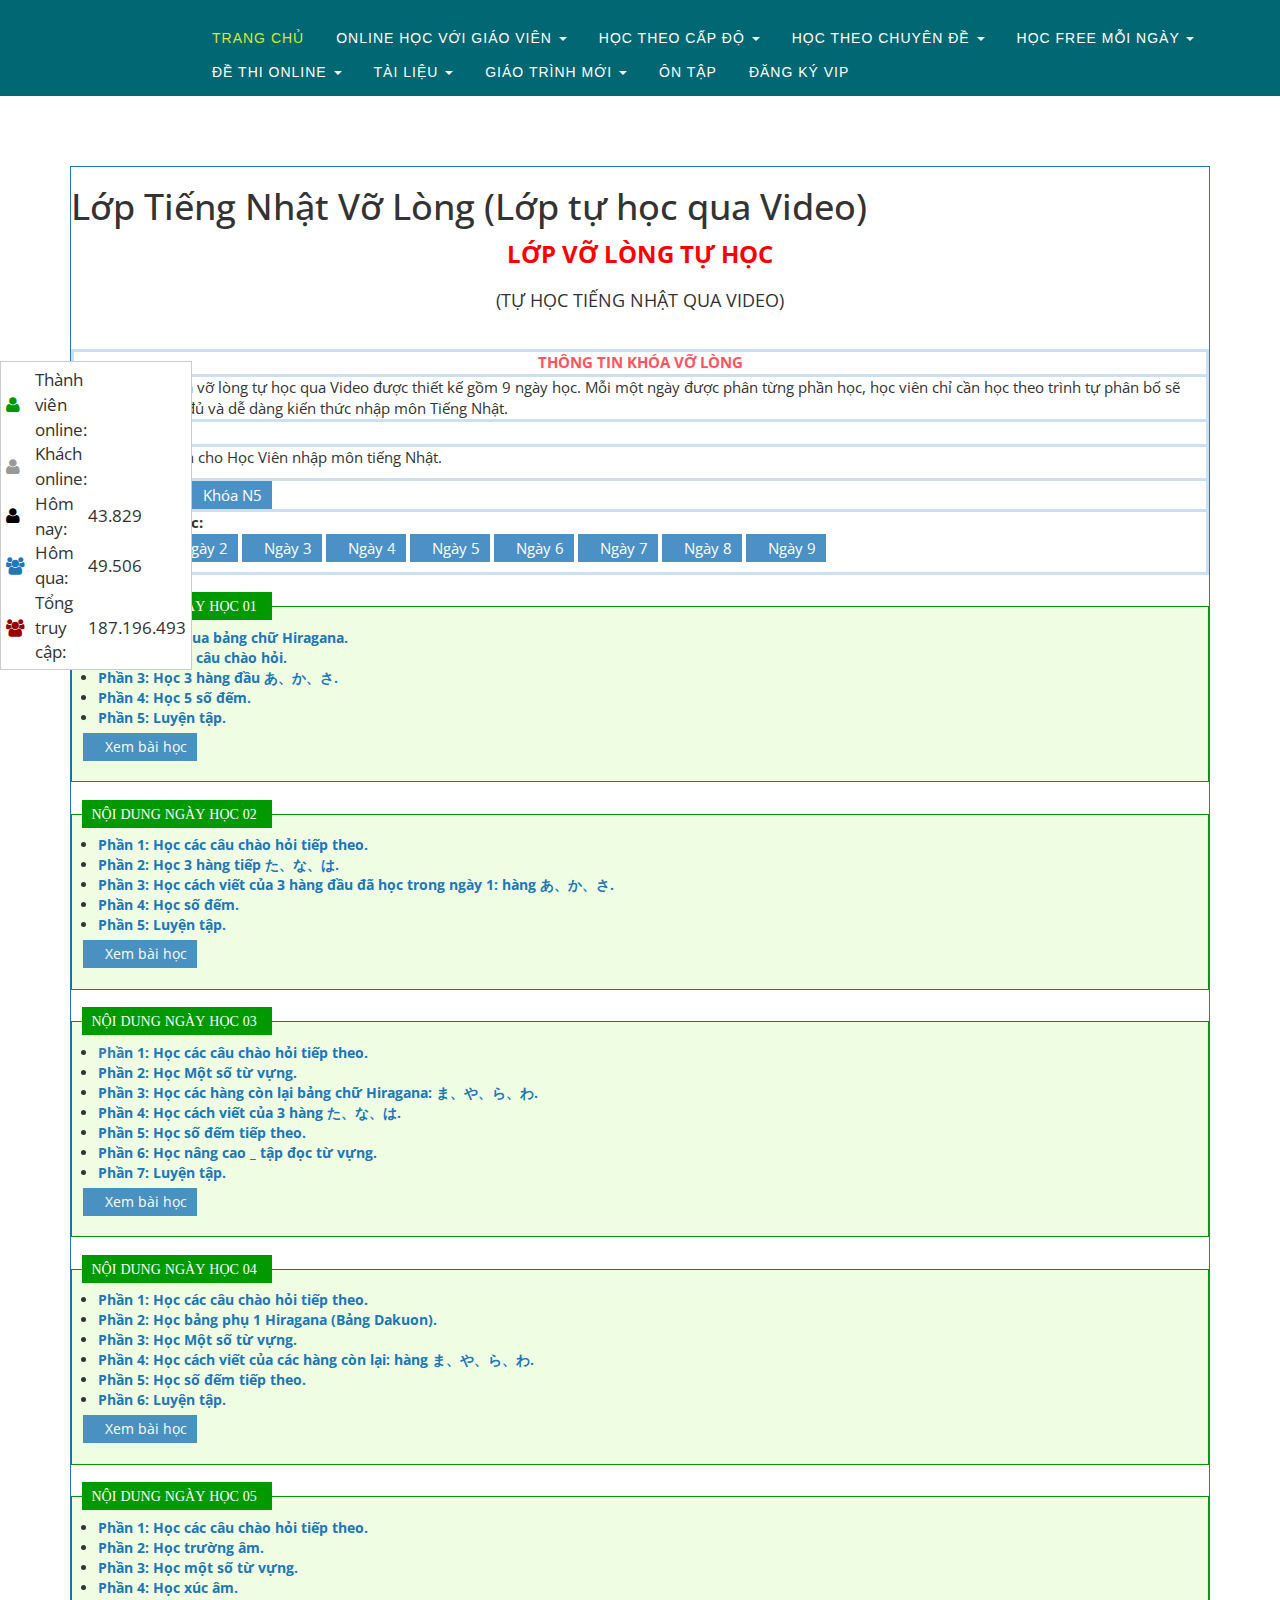
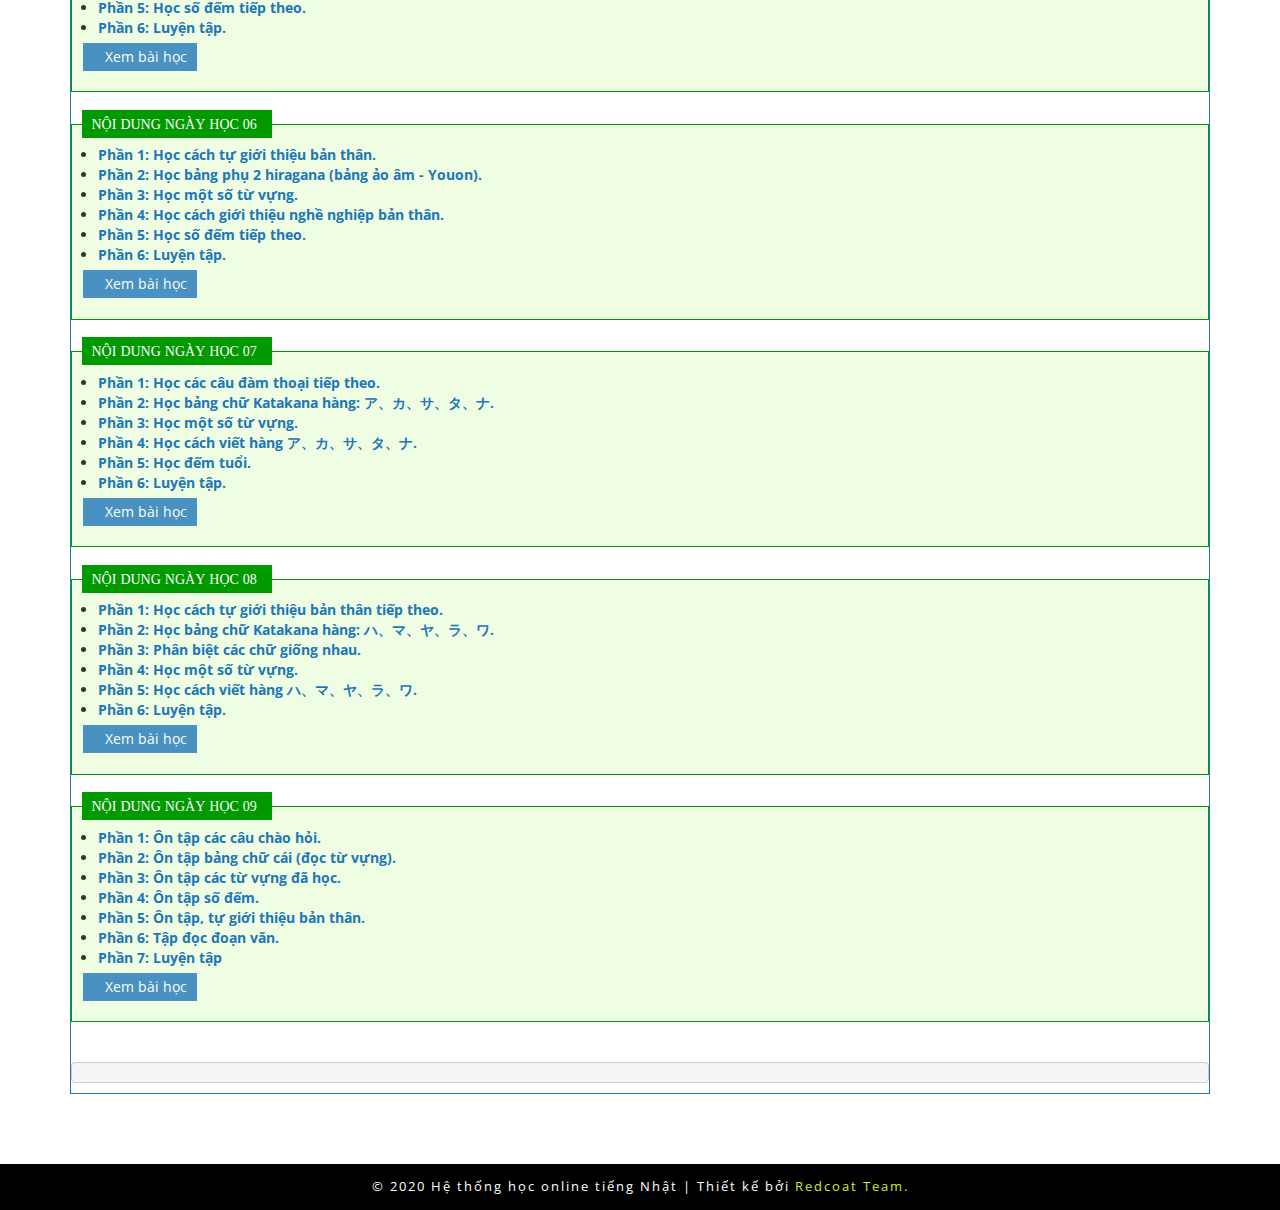
==== commit b22b38f1: "sidebar menu" ====
--- a/cap-do.html
+++ b/cap-do.html
@@ -143,6 +143,100 @@
     </div>
 </section>
 <!--//about-section-end-here -->
+
+<!-- menu sidebar left and right -->
+<div id="right-menu" class="clearfix">
+    <a class="right-link long" href="http://lophoctiengnhat.com">
+        <span class="right-link-inner">
+            <span class="right-link-content">
+                <span class="fa fa-home font-size-35 float-left"></span>
+                <span class="right-txt margin-left-15">
+                    <span class="right-big">Trang Chủ</span> <br>
+                    <span class="right-small margin-left-15">Truy cập từ trang chủ</span>
+                </span>
+            </span>
+        </span>
+    </a>
+    <a class="right-link long" href="http://lophoctiengnhat.com/lien-he.html">
+        <span class="right-link-inner">
+            <span class="right-link-content">
+                <span class="fa fa-envelope font-size-35 float-left"></span>
+                <span class="right-txt margin-left-15">
+                    <span class="right-big">Liên Hệ</span> <br>
+                    <span class="right-small margin-left-15">Gửi liên hệ đến admin</span>
+                </span>
+            </span>
+        </span>
+    </a>
+    <a class="right-link long" href="bang-hoc-phi-nang-cap-vip.html" target="new">
+        <span class="right-link-inner">
+            <span class="right-link-content">
+                <span class="fa fa-bullhorn font-size-35 float-left"></span>
+                <span class="right-txt margin-left-15">
+                    <span class="right-big">Học Phí</span> <br>
+                    <span class="right-small margin-left-15">Hướng dẫn đóng học phí</span>
+                </span>
+            </span>
+        </span>
+    </a>
+
+    <a class="right-link short cre-show" href="javascript:;" onclick="alert('Vui lòng đăng nhập để thực hiện chức năng này.'); return false">
+        <span class="right-link-inner">
+            <span class="right-link-content">
+                <span class="fa fa-money font-size-35 float-left"></span>
+                <span class="right-txt margin-left-15">
+                    <span class="right-big">Nạp credit</span> <br>
+                    <span class="right-small margin-left-15">Nạp thêm tiền vào tài khoản</span>
+                </span>
+            </span>
+        </span>
+    </a>
+
+
+    <a class="right-link short vip-show" href="javascript:;" onclick="alert('Vui lòng đăng nhập để thực hiện chức năng này.')">
+        <span class="right-link-inner">
+            <span class="right-link-content">
+                <span class="fa fa-star font-size-35 float-left"></span>
+                <span class="right-txt margin-left-15">
+                    <span class="right-big">Nâng cấp VIP</span> <br>
+                    <span class="right-small margin-left-15">Nâng cấp tài khoản VIP</span>
+                </span>
+            </span>
+        </span>
+    </a>
+</div>
+
+<div id="visit-wrap" class="clearfix" style="background:#FFF; border:1px solid #ccc;">
+    <table id="visit-table" style="margin:5px;" cellpadding="3" class="font-size-13">
+        <tbody><tr>
+            <td><span class="fa fa-user" style="color:#090; margin-right: 15px"></span></td>
+            <td>Thành viên online:</td>
+            <td id="members_count"></td>
+        </tr>
+        <tr>
+            <td><span class="fa fa-user" style="color:#999"></span></td>
+            <td>Khách online:</td>
+            <td id="guest_count"></td>
+        </tr>
+        <tr>
+            <td><span class="fa fa-user" style="color:#000"></span></td>
+            <td>Hôm nay:</td>
+            <td>43.829</td>
+        </tr>
+        <tr>
+            <td><span class="fa fa-group" style="color:#2076B8"></span></td>
+            <td>Hôm qua:</td>
+            <td>49.506</td>
+        </tr>
+
+        <tr>
+            <td><span class="fa fa-group" style="color:#900"></span></td>
+            <td>Tổng truy cập:</td>
+            <td>187.196.493</td>
+        </tr>
+        </tbody>
+    </table>
+</div>
 
 <!--contacts-section-end-here -->
 <footer class="copy-right-grids">
--- a/css/style.css
+++ b/css/style.css
@@ -1840,6 +1840,12 @@
 .color-red {
     color: red;
 }
+.font-size-13 {
+    font-size: 1.333em;
+}
+.font-size-35 {
+    font-size: 35px;
+}
 
 /**********************Define background style***********************/
 .background-2076b8 {
@@ -1886,10 +1892,59 @@
     color: #a3ccff;
 }
 
+.right-link-inner:hover {
+    background: #0a497a;
+}
+.float-left {
+    float: left;
+}
+.margin-left-15 {
+    margin-left: 15px;
+}
+.right-txt .right-big {
+    font-size: 1.333em;
+}
 /*******************************Inspect more css for element*********************************/
 
 #lession-wrapper {
     margin-right: 250px;
     border: 1px solid #2076b8;
     position: relative;
+}
+
+.folder-open::before {
+    content: "\f07c";
+}
+
+#lession-cotent a:hover {
+    color: #0a497a;
+}
+
+.btn-before-hover:hover {
+    color: #0a497a;
+}
+
+#right-menu {
+    width: 15%;
+    font-size: 13px;
+    position: fixed;
+    right: 0px;
+    top: 30%;
+}
+#lession-wrapper {
+    width: 100%;
+}
+
+#visit-wrap {
+    width: 15%;
+    font-size: 13px;
+    position: fixed;
+    left: 0px;
+    top: 40%;
+}
+
+@media only screen and (max-width: 1349px) {
+    #right-menu {
+        display: none;
+    }
 }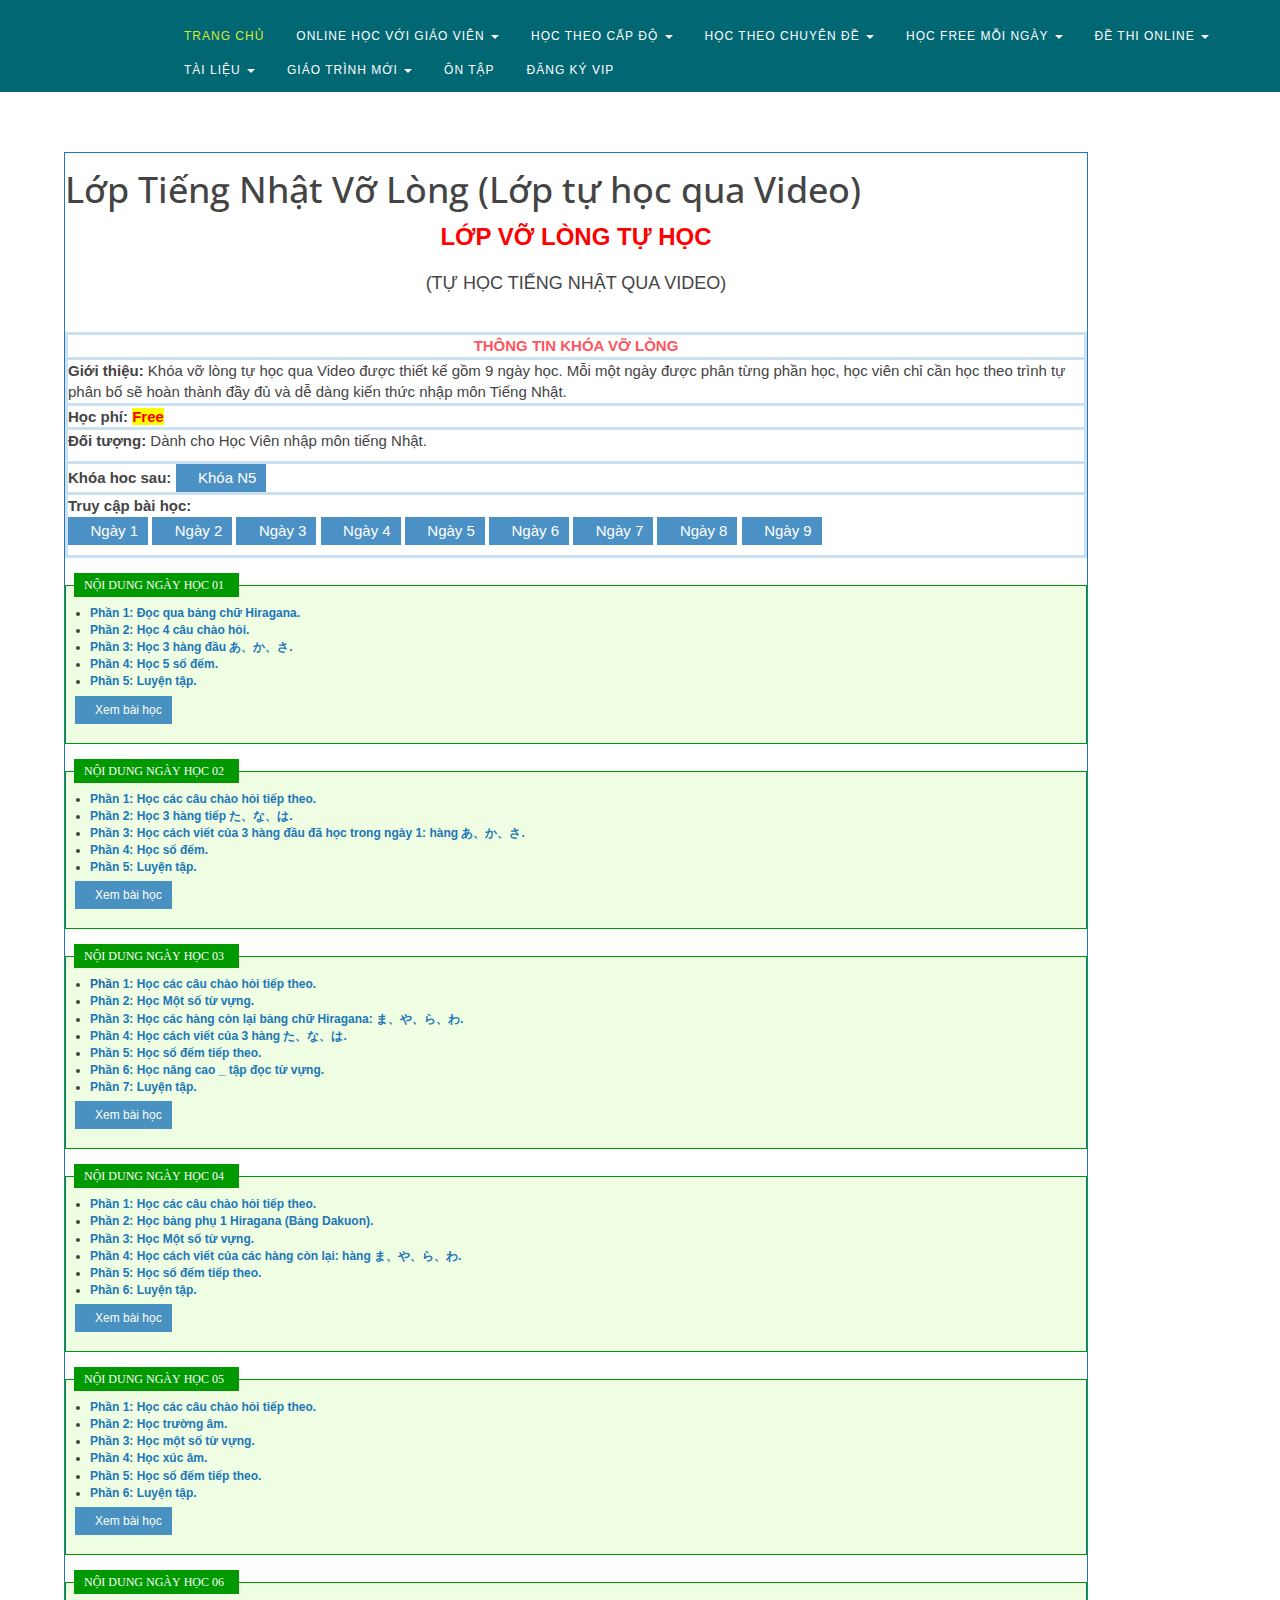
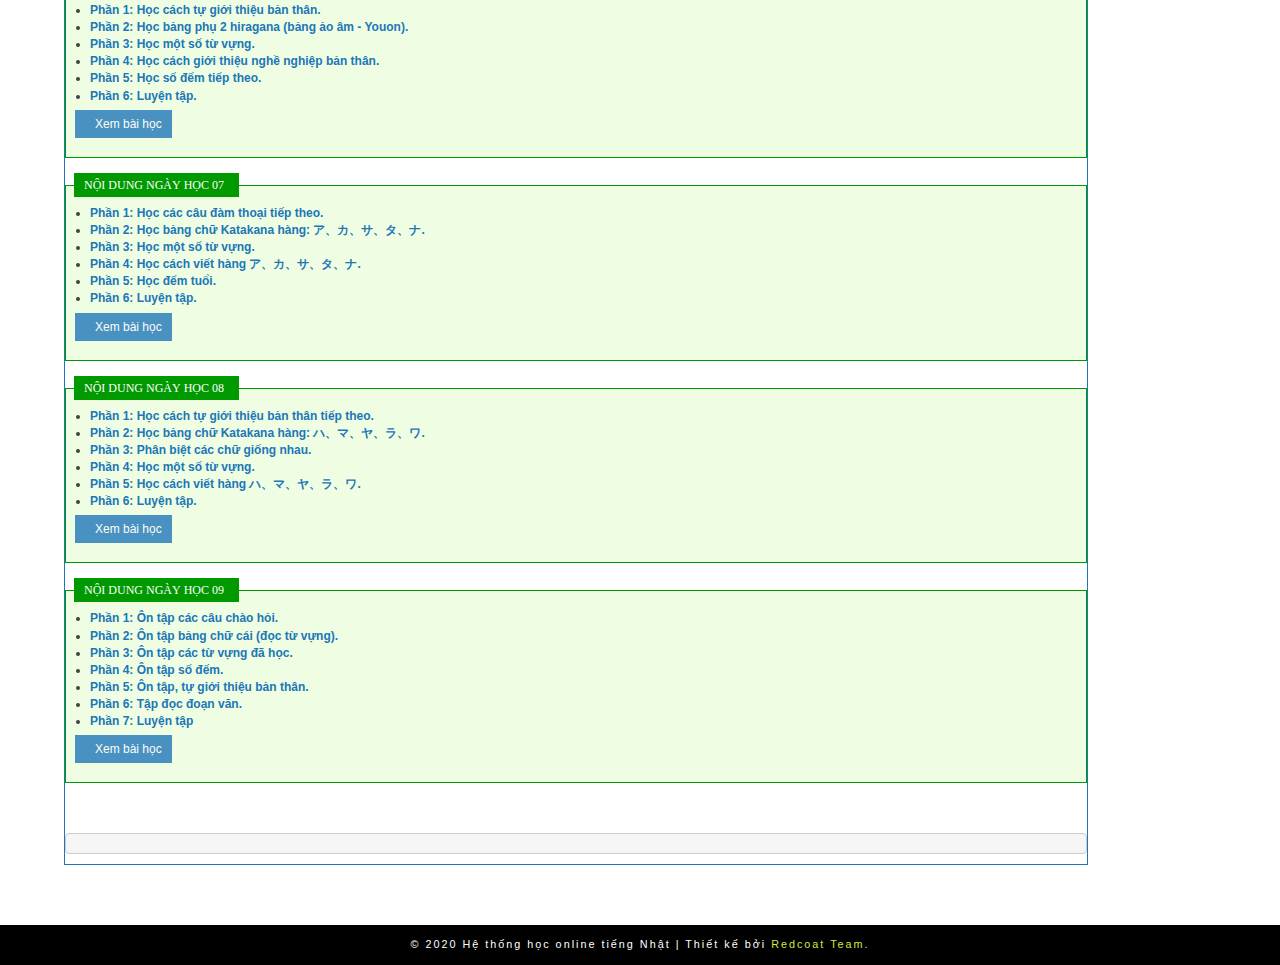
==== commit f728f9a3: "update giao dien" ====
--- a/cap-do.html
+++ b/cap-do.html
@@ -119,7 +119,7 @@
 <!--//header-banner-section-end-here -->
 <!--about-section-starts-here -->
 <section class="about" id="about">
-    <div class="container">
+    <div id="main-content-section">
         <div id="main-content-wrap">
             <div id="main-content" class="clearfix full">
                 <div id="lession-wrapper" style="min-height: 420px;" class="">
@@ -204,38 +204,6 @@
             </span>
         </span>
     </a>
-</div>
-
-<div id="visit-wrap" class="clearfix" style="background:#FFF; border:1px solid #ccc;">
-    <table id="visit-table" style="margin:5px;" cellpadding="3" class="font-size-13">
-        <tbody><tr>
-            <td><span class="fa fa-user" style="color:#090; margin-right: 15px"></span></td>
-            <td>Thành viên online:</td>
-            <td id="members_count"></td>
-        </tr>
-        <tr>
-            <td><span class="fa fa-user" style="color:#999"></span></td>
-            <td>Khách online:</td>
-            <td id="guest_count"></td>
-        </tr>
-        <tr>
-            <td><span class="fa fa-user" style="color:#000"></span></td>
-            <td>Hôm nay:</td>
-            <td>43.829</td>
-        </tr>
-        <tr>
-            <td><span class="fa fa-group" style="color:#2076B8"></span></td>
-            <td>Hôm qua:</td>
-            <td>49.506</td>
-        </tr>
-
-        <tr>
-            <td><span class="fa fa-group" style="color:#900"></span></td>
-            <td>Tổng truy cập:</td>
-            <td>187.196.493</td>
-        </tr>
-        </tbody>
-    </table>
 </div>
 
 <!--contacts-section-end-here -->
--- a/css/style.css
+++ b/css/style.css
@@ -1856,11 +1856,9 @@
 .border-style-one {
     border: 3px solid #00000052;
 }
-
 .img-box-height-262 {
     height: 262px;
 }
-
 .img-box-hover {
     background: rgba(0, 33, 71, 0.78);
     bottom: 45px;
@@ -1875,7 +1873,6 @@
     -webkit-transition: all 0.8s ease;
     transition: all 0.8s ease;
 }
-
 .show-box {
     opacity: 1 !important;
     visibility: inherit !important;
@@ -1885,13 +1882,11 @@
     -o-transform: scaleX(1);
     -ms-transform: scaleX(1);
 }
-
 .btn-show-hover {
     background: none;
     border: 2px solid #a3ccff;
     color: #a3ccff;
 }
-
 .right-link-inner:hover {
     background: #0a497a;
 }
@@ -1904,26 +1899,25 @@
 .right-txt .right-big {
     font-size: 1.333em;
 }
+.padding-bottom-15 {
+    padding-bottom: 15px;
+}
+
 /*******************************Inspect more css for element*********************************/
-
 #lession-wrapper {
     margin-right: 250px;
     border: 1px solid #2076b8;
     position: relative;
 }
-
 .folder-open::before {
     content: "\f07c";
 }
-
 #lession-cotent a:hover {
     color: #0a497a;
 }
-
 .btn-before-hover:hover {
     color: #0a497a;
 }
-
 #right-menu {
     width: 15%;
     font-size: 13px;
@@ -1934,7 +1928,6 @@
 #lession-wrapper {
     width: 100%;
 }
-
 #visit-wrap {
     width: 15%;
     font-size: 13px;
@@ -1942,9 +1935,78 @@
     left: 0px;
     top: 40%;
 }
+#main-content-section {
+    width: 80%;
+    margin-left: 5%;
+}
+.full-section {
+    float: left;
+    width: 100%;
+}
+/**
+ *Right menu
+ */
+.right-link.long {
+    width: 100%;
+}
+.right-link {
+    display: block;
+    vertical-align: middle;
+    color: #fff;
+    overflow: hidden;
+    float: left;
+}
+a {
+    text-decoration: none;
+    color: #2267a7;
+}
+.button {
+    height: 28px;
+    line-height: 28px;
+    display: inline-block;
+    padding: 0 10px;
+    background: #2076b8;
+    color: #fff;
+}
+.divider {
+    margin: 5px 0;
+    overflow: hidden;
+    clear: both;
+    background-repeat: no-repeat;
+    background-position: center;
+}
+.divider3 {
+    background-image: url(https://lophoctiengnhat.com/public/images/layout/dividers/3.png);
+    height: 9px;
+}
+.right-link span {
+    color: #fff;
+}
+.right-link-inner {
+    display: block;
+    height: 55px;
+    margin: 5px;
+    padding: 5px;
+    background: #2076b8;
+}
+.right-link-content {
+    display: table-cell;
+    vertical-align: middle;
+    width: 800px;
+    height: 55px;
+}
+body, table {
+    font-family: Arial,Helvetica,sans-serif;
+    margin: 0;
+    font-size: 12px;
+    color: #444;
+}
 
 @media only screen and (max-width: 1349px) {
     #right-menu {
         display: none;
     }
+    #visit-wrap {
+        display: none;
+    }
 }